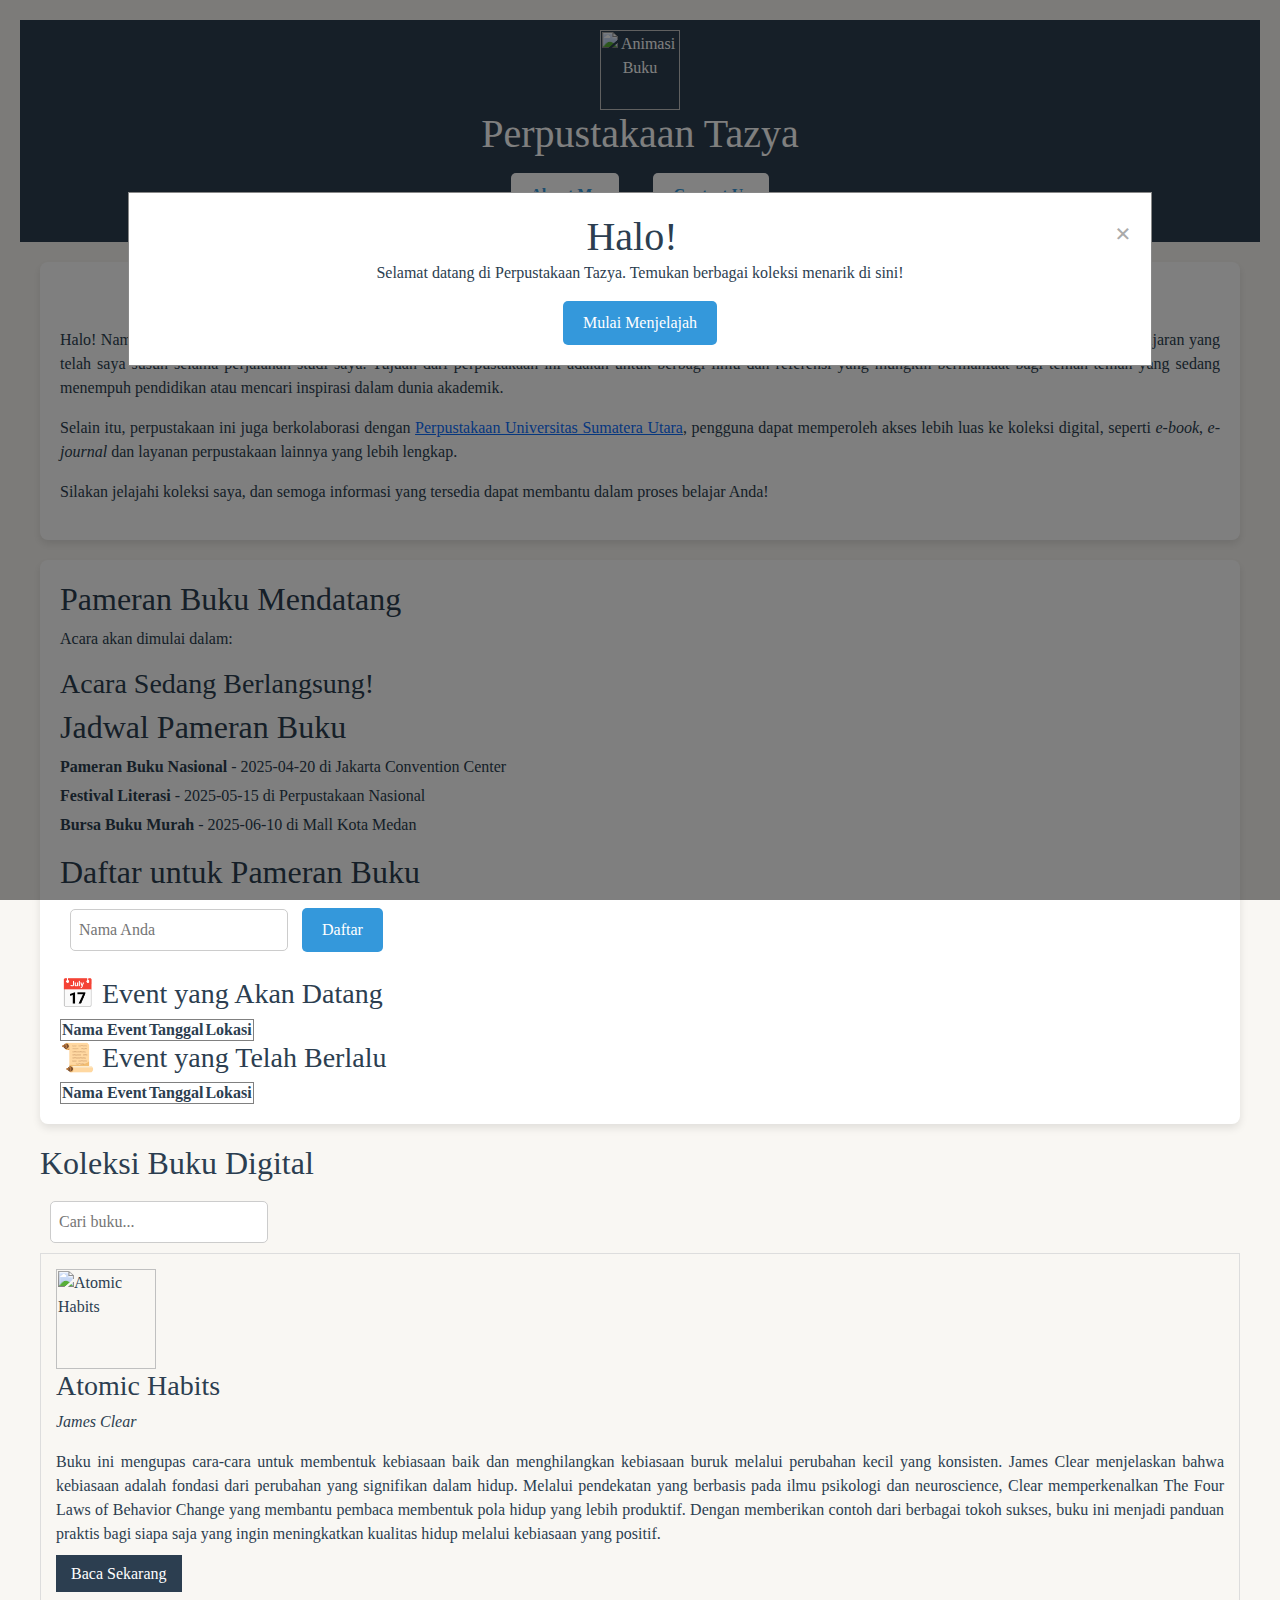
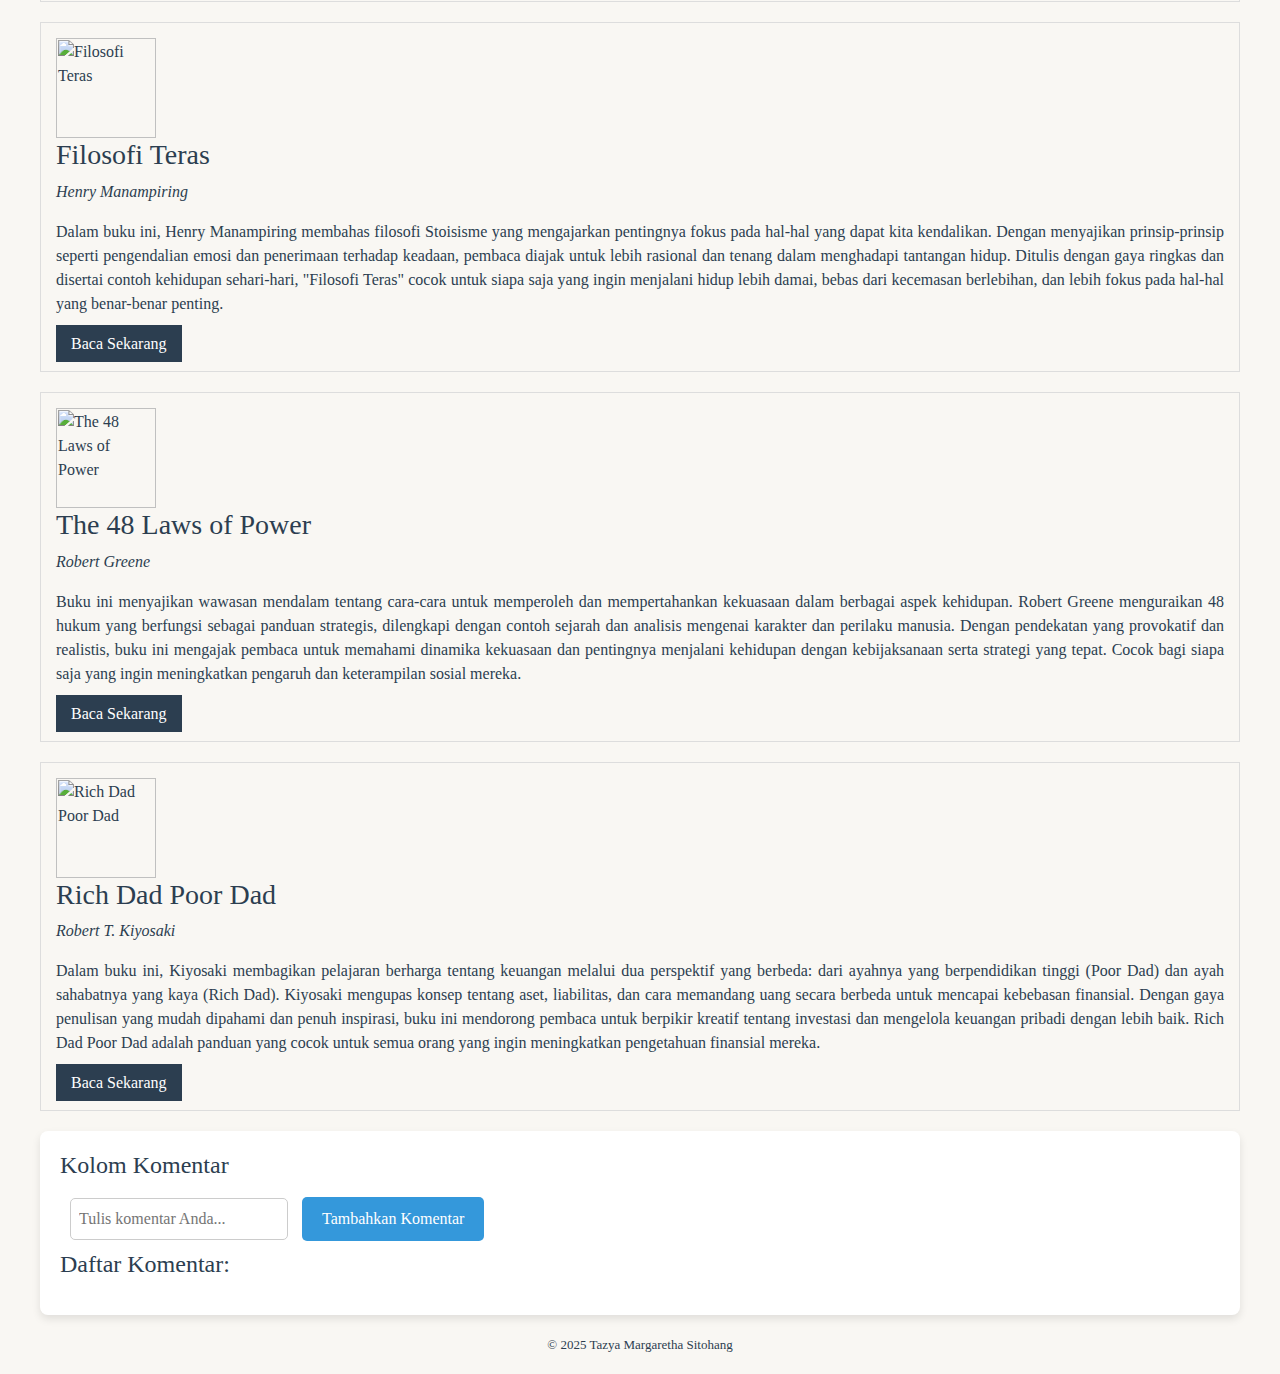
==== index.html @ c5e382da "Update index.html" ====
<html>
    <head>
        <meta charset="UTF-8">
        <meta name="viewport" content="width=device-width, initial-scale=1.0">
        <title>Perpustakaan Tazya</title>
        <link href="https://cdn.jsdelivr.net/npm/bootstrap@5.3.0/dist/css/bootstrap.min.css" rel="stylesheet">
        <link rel="stylesheet" href="styles.css">
    </head>
        <body>
            <div id="popup" class="popup">
                <div class="popup-content">
                    <span class="close" onclick="closePopup()">&times;</span>
                    <h1>Halo!</h1>
                    <p>Selamat datang di Perpustakaan Tazya. Temukan berbagai koleksi menarik di sini!</p>
                    <button onclick="explore()">Mulai Menjelajah</button>
                </div>
            </div>
    <header>
        <img src="https://media0.giphy.com/media/v1.Y2lkPTc5MGI3NjExNDhmaDlxOWYycHY4M250M3J6M2RseHI2bXd6ZWZzMWdreDRmNm91eCZlcD12MV9pbnRlcm5hbF9naWZfYnlfaWQmY3Q9Zw/Ec5RkrmARxPmTuXgrZ/giphy.gif" alt="Animasi Buku" class="gif-buku">
        <h1>Perpustakaan Tazya</h1>
        <nav>
            <a href="about-me.html" target="_blank">About Me</a>
            <a href="contact-us.html" target="_blank">Contact Us</a>
        </nav>
    </header>
    <div class="container">
    <h2 style="text-align: center;">Selamat Datang di Perpustakaan Personal Saya!</h2>
    <p style="text-align: justify;">Halo! Nama saya Tazya Margaretha Sitohang, dan ini adalah perpustakaan digital pribadi saya. Di sini, saya mengarsipkan berbagai tugas akademik dan catatan pembelajaran yang telah saya susun selama perjalanan studi saya.
    Tujuan dari perpustakaan ini adalah untuk berbagi ilmu dan referensi yang mungkin bermanfaat bagi teman-teman yang sedang menempuh pendidikan atau mencari inspirasi dalam dunia akademik.
    </p>
    <p style="text-align: justify;">Selain itu, perpustakaan ini juga berkolaborasi dengan <a href="https://library.usu.ac.id/" target="_blank">Perpustakaan Universitas Sumatera Utara</a>, pengguna dapat memperoleh akses lebih luas ke koleksi digital, seperti <i>e-book</i>, <i>e-journal</i> dan layanan perpustakaan lainnya yang lebih lengkap.</p>
    <p style="text-align: justify;">Silakan jelajahi koleksi saya, dan semoga informasi yang tersedia dapat membantu dalam proses belajar Anda!
    </p>
    </div>
        <div class="container">
            <h2>Pameran Buku Mendatang</h2>
                <p>Acara akan dimulai dalam:</p>
            <h3 id="countdown"></h3>
            <h2>Jadwal Pameran Buku</h2>
                <ul id="eventList"></ul>
            <h2>Daftar untuk Pameran Buku</h2>
                <input type="text" id="name" placeholder="Nama Anda">
                <button onclick="registerEvent()">Daftar</button>
                <p id="confirmation"></p>

            <h3>📅 Event yang Akan Datang</h3>
<table border="1">
    <thead>
        <tr>
            <th>Nama Event</th>
            <th>Tanggal</th>
            <th>Lokasi</th>
        </tr>
    </thead>
    <tbody id="upcomingEvents"></tbody>
</table>

<h3>📜 Event yang Telah Berlalu</h3>
<table border="1">
    <thead>
        <tr>
            <th>Nama Event</th>
            <th>Tanggal</th>
            <th>Lokasi</th>
        </tr>
    </thead>
    <tbody id="pastEvents"></tbody>
</table>
            
        </div>    
<div class="koleksi-buku">
    <h2>Koleksi Buku Digital</h2>
    <input type="text" placeholder="Cari buku...">
    <div class="buku">
        <img src="https://www.gramedia.com/blog/content/images/2021/07/1--2--1.jpg" alt="Atomic Habits" style="width:100px;height:auto;">
        <h3>Atomic Habits</h3>
        <p><i>James Clear</i></p>
        <p style="text-align: justify;">Buku ini mengupas cara-cara untuk membentuk kebiasaan baik dan menghilangkan kebiasaan buruk melalui perubahan kecil yang konsisten. James Clear menjelaskan bahwa kebiasaan adalah fondasi dari perubahan yang signifikan dalam hidup. Melalui pendekatan yang berbasis pada ilmu psikologi dan neuroscience, Clear memperkenalkan The Four Laws of Behavior Change yang membantu pembaca membentuk pola hidup yang lebih produktif. Dengan memberikan contoh dari berbagai tokoh sukses, buku ini menjadi panduan praktis bagi siapa saja yang ingin meningkatkan kualitas hidup melalui kebiasaan yang positif.</p>
        <a href="https://drive.google.com/file/d/1U6uQfMpELtCyMYS8gz0qQzS9SgwI8JrJ/view" target="_blank" class="baca-sekarang">Baca Sekarang</a>
    </div>
   <div class="buku">
        <img src="https://s3-ap-southeast-1.amazonaws.com/ebook-previews/45496/168985/1.jpg" alt="Filosofi Teras" style="width:100px;height:auto;">
        <h3>Filosofi Teras</h3>
        <p><i>Henry Manampiring</i></p>
        <p style="text-align: justify;">Dalam buku ini, Henry Manampiring membahas filosofi Stoisisme yang mengajarkan pentingnya fokus pada hal-hal yang dapat kita kendalikan. Dengan menyajikan prinsip-prinsip seperti pengendalian emosi dan penerimaan terhadap keadaan, pembaca diajak untuk lebih rasional dan tenang dalam menghadapi tantangan hidup. Ditulis dengan gaya ringkas dan disertai contoh kehidupan sehari-hari, "Filosofi Teras" cocok untuk siapa saja yang ingin menjalani hidup lebih damai, bebas dari kecemasan berlebihan, dan lebih fokus pada hal-hal yang benar-benar penting.</p>
        <a href="https://drive.google.com/file/d/10ZSubrxXkF9X9ptnEwbRZjO7JJXhfJy8/view?usp=drivesdk" target="_blank" class="baca-sekarang">Baca Sekarang</a>
    </div>
    <div class="buku">
        <img src="https://encrypted-tbn0.gstatic.com/images?q=tbn:ANd9GcRuEryx8zv0CgaDP5iXH1OOiRerIqRTQLyQXA&s" alt="The 48 Laws of Power" style="width:100px;height:auto;">
        <h3>The 48 Laws of Power</h3>
        <p><i>Robert Greene</i></p>
        <p style="text-align: justify;">Buku ini menyajikan wawasan mendalam tentang cara-cara untuk memperoleh dan mempertahankan kekuasaan dalam berbagai aspek kehidupan. Robert Greene menguraikan 48 hukum yang berfungsi sebagai panduan strategis, dilengkapi dengan contoh sejarah dan analisis mengenai karakter dan perilaku manusia. Dengan pendekatan yang provokatif dan realistis, buku ini mengajak pembaca untuk memahami dinamika kekuasaan dan pentingnya menjalani kehidupan dengan kebijaksanaan serta strategi yang tepat. Cocok bagi siapa saja yang ingin meningkatkan pengaruh dan keterampilan sosial mereka.</p>
        <a href="https://drive.google.com/file/d/193as-WJFrtblb5B8cLk7uM3MY8Dkl6NM/view?usp=drive_link" target="_blank" class="baca-sekarang">Baca Sekarang</a>
    </div>
    <div class="buku">
        <img src="https://encrypted-tbn0.gstatic.com/images?q=tbn:ANd9GcQ3Ffmy_08oqaMLmBVWiOfB-xU97hwWCUGiyQ&s" alt="Rich Dad Poor Dad" style="width:100px;height:auto;">
        <h3>Rich Dad Poor Dad</h3>
        <p><i>Robert T. Kiyosaki</i></p>
        <p style="text-align: justify;">Dalam buku ini, Kiyosaki membagikan pelajaran berharga tentang keuangan melalui dua perspektif yang berbeda: dari ayahnya yang berpendidikan tinggi (Poor Dad) dan ayah sahabatnya yang kaya (Rich Dad). Kiyosaki mengupas konsep tentang aset, liabilitas, dan cara memandang uang secara berbeda untuk mencapai kebebasan finansial. Dengan gaya penulisan yang mudah dipahami dan penuh inspirasi, buku ini mendorong pembaca untuk berpikir kreatif tentang investasi dan mengelola keuangan pribadi dengan lebih baik. Rich Dad Poor Dad adalah panduan yang cocok untuk semua orang yang ingin meningkatkan pengetahuan finansial mereka.</p>
        <a href="https://drive.google.com/file/d/11oEKdVfLugxu_l3j3lCE-As2F6ZwfPrA/view?usp=drive_link" target="_blank" class="baca-sekarang">Baca Sekarang</a>
    </div>
</div>
     
<div class="container">
    <h4>Kolom Komentar</h4>
    <input type="text" id="inputKomentar" placeholder="Tulis komentar Anda...">
    <button onclick="tambahKomentar()">Tambahkan Komentar</button>

    <h4>Daftar Komentar:</h4>
    <ul id="daftarKomentar"></ul>
</div>

    <script src="script.js"></script>
<footer>
    © 2025 Tazya Margaretha Sitohang
</footer>
    <script src="https://cdn.jsdelivr.net/npm/bootstrap@5.3.0/dist/js/bootstrap.bundle.min.js"></script>
</body>
</html>
---- styles.css ----
body {
    font-family: "Times New Roman", Times, serif;
    background-color: #F9F7F3;
    margin: 0;
    padding: 20px;
    color: #2C3E50; 
}

header {
    background-color: #2C3E50; 
    color: white; 
    padding: 10px 0;
    text-align: center;
}

.gif-buku {
    width: 80px;
    height: auto;
}

h1, h2, h3, h4, h5, h6 {
    font-family: "Times New Roman", Times, serif;
}

h1 {
    margin: 0;
}


nav {
    background-color: #2C3E50; 
    padding: 15px;
    text-align: center;
}

nav a {
    display: inline-block;
    background-color: #ffffff; 
    color: #2C3E50; 
    text-decoration: none;
    padding: 10px 20px; 
    margin: 0 10px; 
    border-radius: 5px; 
    font-weight: bold;
    transition: background-color 0.3s, color 0.3s;
}

nav a:hover {
    background-color: #f39c12; 
    color: white;
}

.container {
    width: 100%; 
    max-width: 1200px; 
    background-color: #FFFFFF;
    border-radius: 8px;
    padding: 20px;
    margin: 20px auto; 
    box-shadow: 0 4px 8px rgba(0, 0, 0, 0.1);
    box-sizing: border-box; 
}


footer {
    text-align: center;
    font-size: small;
    margin-top: 20px;
    color: #2C3E50; 
}

nav a {
    margin: 0 15px;
    color: #3498DB; 
    text-decoration: none;
}

nav a:hover {
    color: #2980B9; 
    text-decoration: underline;
}

ul {
    list-style-type: none;
    padding: 0;
}

li {
    margin: 5px 0;
}

button {
    background-color: #3498DB; 
    color: white; 
    border: none;
    padding: 10px 20px;
    border-radius: 5px;
    cursor: pointer;
}

button:hover {
    background-color: #2980B9; 
}

input {
    padding: 8px;
    margin: 10px;
    border: 1px solid #ccc;
    border-radius: 5px;
}

.hapus-btn {
    background-color: red;
    color: white;
    border: none;
    padding: 5px 10px;
    margin-left: 10px;
    cursor: pointer;
    border-radius: 5px;
    font-size: 12px;
}

.hapus-btn:hover {
    background-color: darkred;
}

.fade-in {
    animation: fadeIn 0.5s ease-in;
}

@keyframes fadeIn {
    from {
        opacity: 0;
        transform: translateY(-10px);
    }
    to {
        opacity: 1;
        transform: translateY(0);
    }
}

.fade-out {
    animation: fadeOut 0.5s ease-out;
}

@keyframes fadeOut {
    from {
        opacity: 1;
        transform: translateX(0);
    }
    to {
        opacity: 0;
        transform: translateX(20px);
    }
}

.koleksi-buku {
  font-family: "Times New Roman", Times, serif;
  margin: 20px;
}

.buku {
  border: 1px solid #ddd;
  padding: 15px;
  margin-bottom: 20px;
}

.buku img {
  width: 100px;
  height: auto;
}

.baca-sekarang {
  background-color: #2C3E50;
  color: white;
  padding: 10px 15px;
  text-decoration: none;
}

.popup {
    display: none; 
    position: fixed;
    z-index: 1;
    left: 0;
    top: 0;
    width: 100%;
    height: 100%;
    background-color: rgba(0, 0, 0, 0.5); 
}

.popup-content {
    background-color: #fff;
    margin: 15% auto;
    padding: 20px;
    border: 1px solid #888;
    width: 80%;
    text-align: center;
}

.close {
    color: #aaa;
    float: right;
    font-size: 28px;
    font-weight: bold;
}

.close:hover,
.close:focus {
    color: black;
    text-decoration: none;
    cursor: pointer;
}

@keyframes fadeIn {
    from { opacity: 0; }
    to { opacity: 1; }
}

.element {
    animation: fadeIn 1s ease-in-out;
}

.element {
    transition: all 0.5s ease;
}

.element:hover {
    background-color: blue;
    color: white;
}
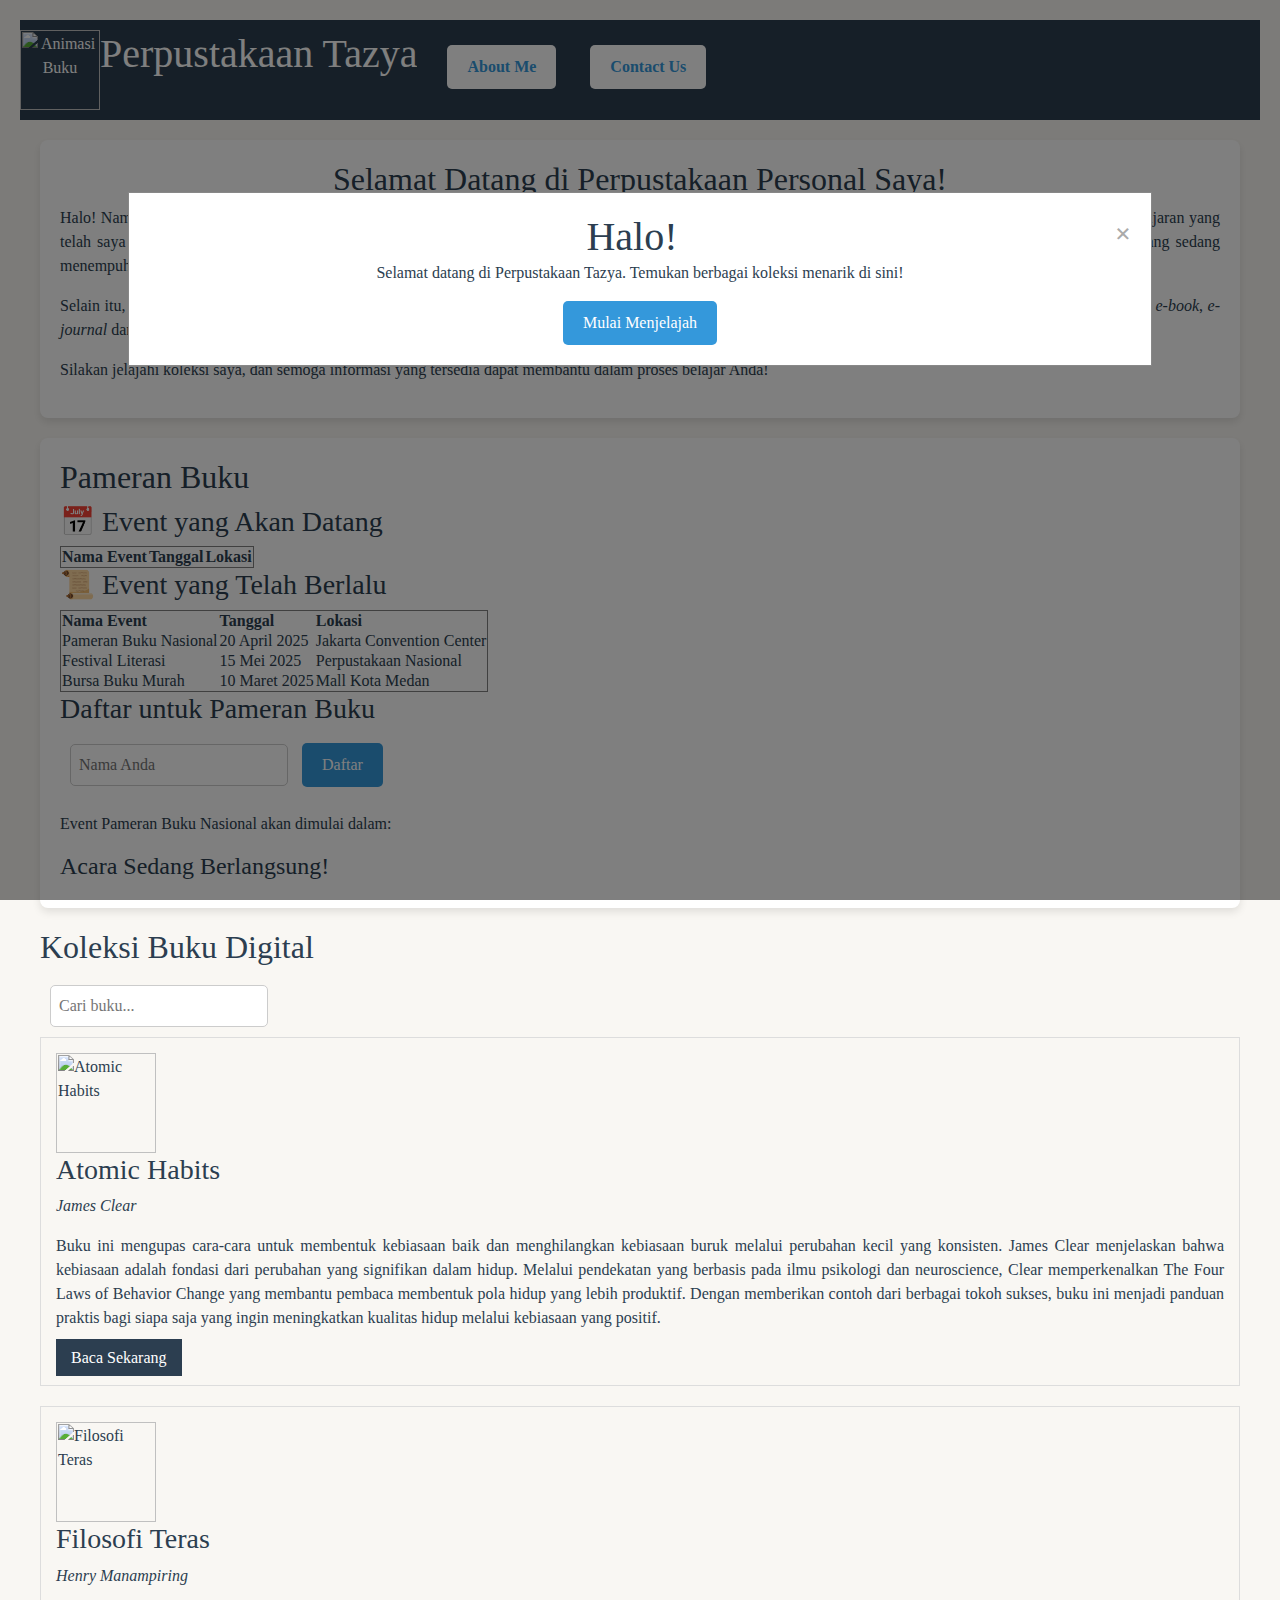
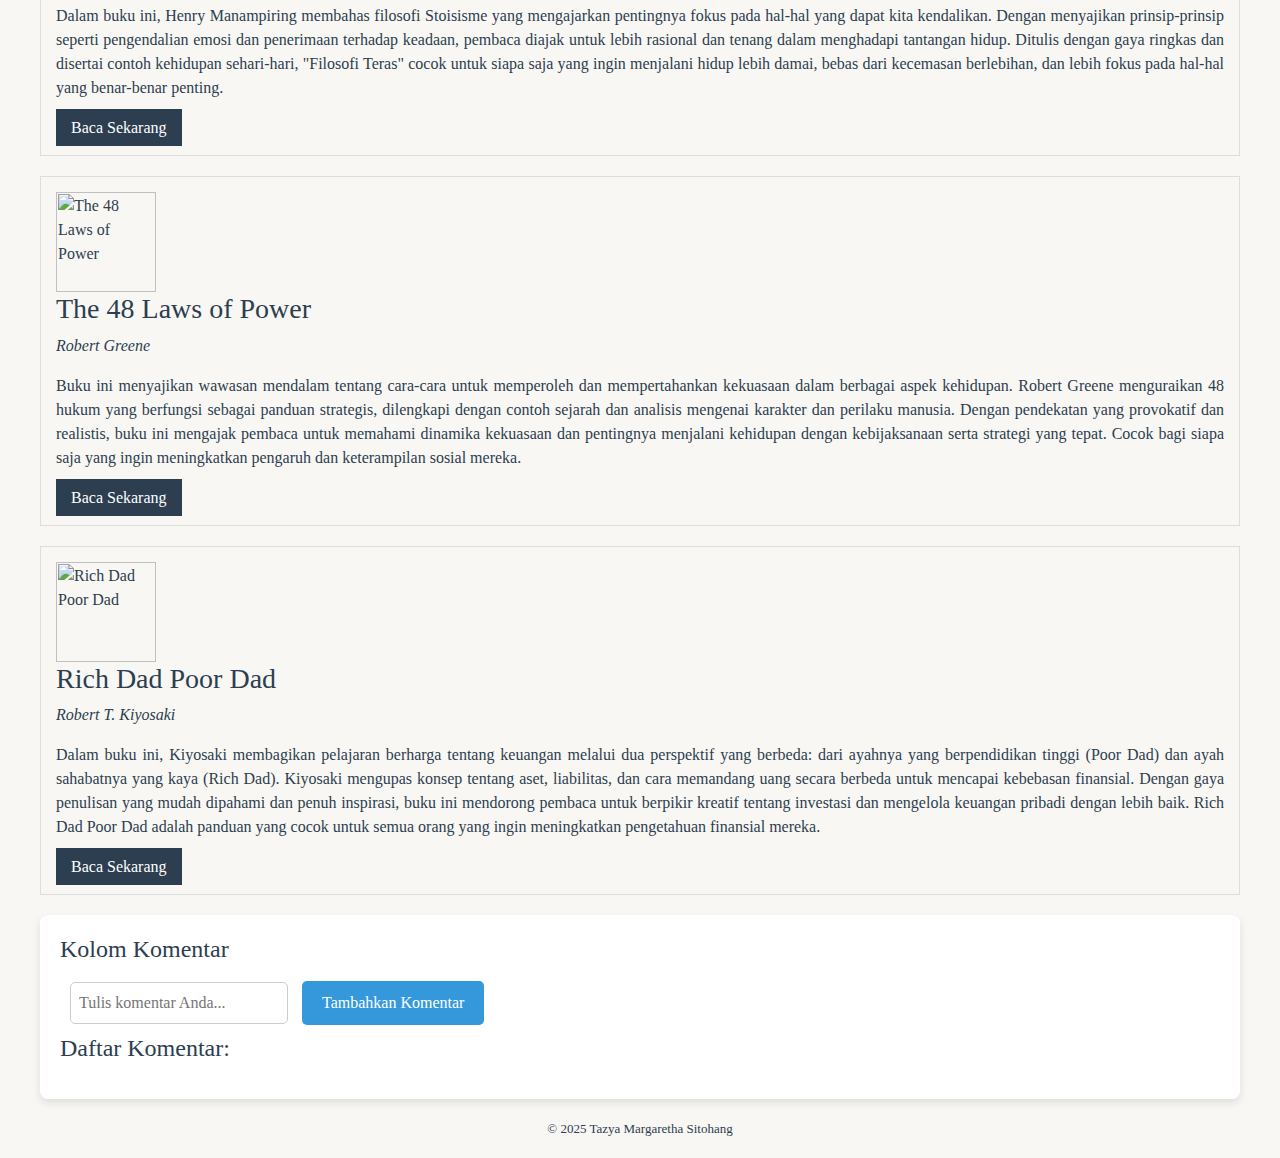
==== commit 2ab1ce1f: "Update index.html" ====
--- a/index.html
+++ b/index.html
@@ -33,16 +33,7 @@
     </p>
     </div>
         <div class="container">
-            <h2>Pameran Buku Mendatang</h2>
-                <p>Acara akan dimulai dalam:</p>
-            <h3 id="countdown"></h3>
-            <h2>Jadwal Pameran Buku</h2>
-                <ul id="eventList"></ul>
-            <h2>Daftar untuk Pameran Buku</h2>
-                <input type="text" id="name" placeholder="Nama Anda">
-                <button onclick="registerEvent()">Daftar</button>
-                <p id="confirmation"></p>
-
+            <h2>Pameran Buku</h2>
             <h3>📅 Event yang Akan Datang</h3>
 <table border="1">
     <thead>
@@ -66,8 +57,14 @@
     </thead>
     <tbody id="pastEvents"></tbody>
 </table>
+         <h3>Daftar untuk Pameran Buku</h3>
+                <input type="text" id="name" placeholder="Nama Anda">
+                <button onclick="registerEvent()">Daftar</button>
+                <p id="confirmation"></p> 
+         <p>Event Pameran Buku Nasional akan dimulai dalam:</p>
+            <h4 id="countdown"></h4>
+        </div> 
             
-        </div>    
 <div class="koleksi-buku">
     <h2>Koleksi Buku Digital</h2>
     <input type="text" placeholder="Cari buku...">
--- a/styles.css
+++ b/styles.css
@@ -11,6 +11,7 @@
     color: white; 
     padding: 10px 0;
     text-align: center;
+    display: flex;
 }
 
 .gif-buku {
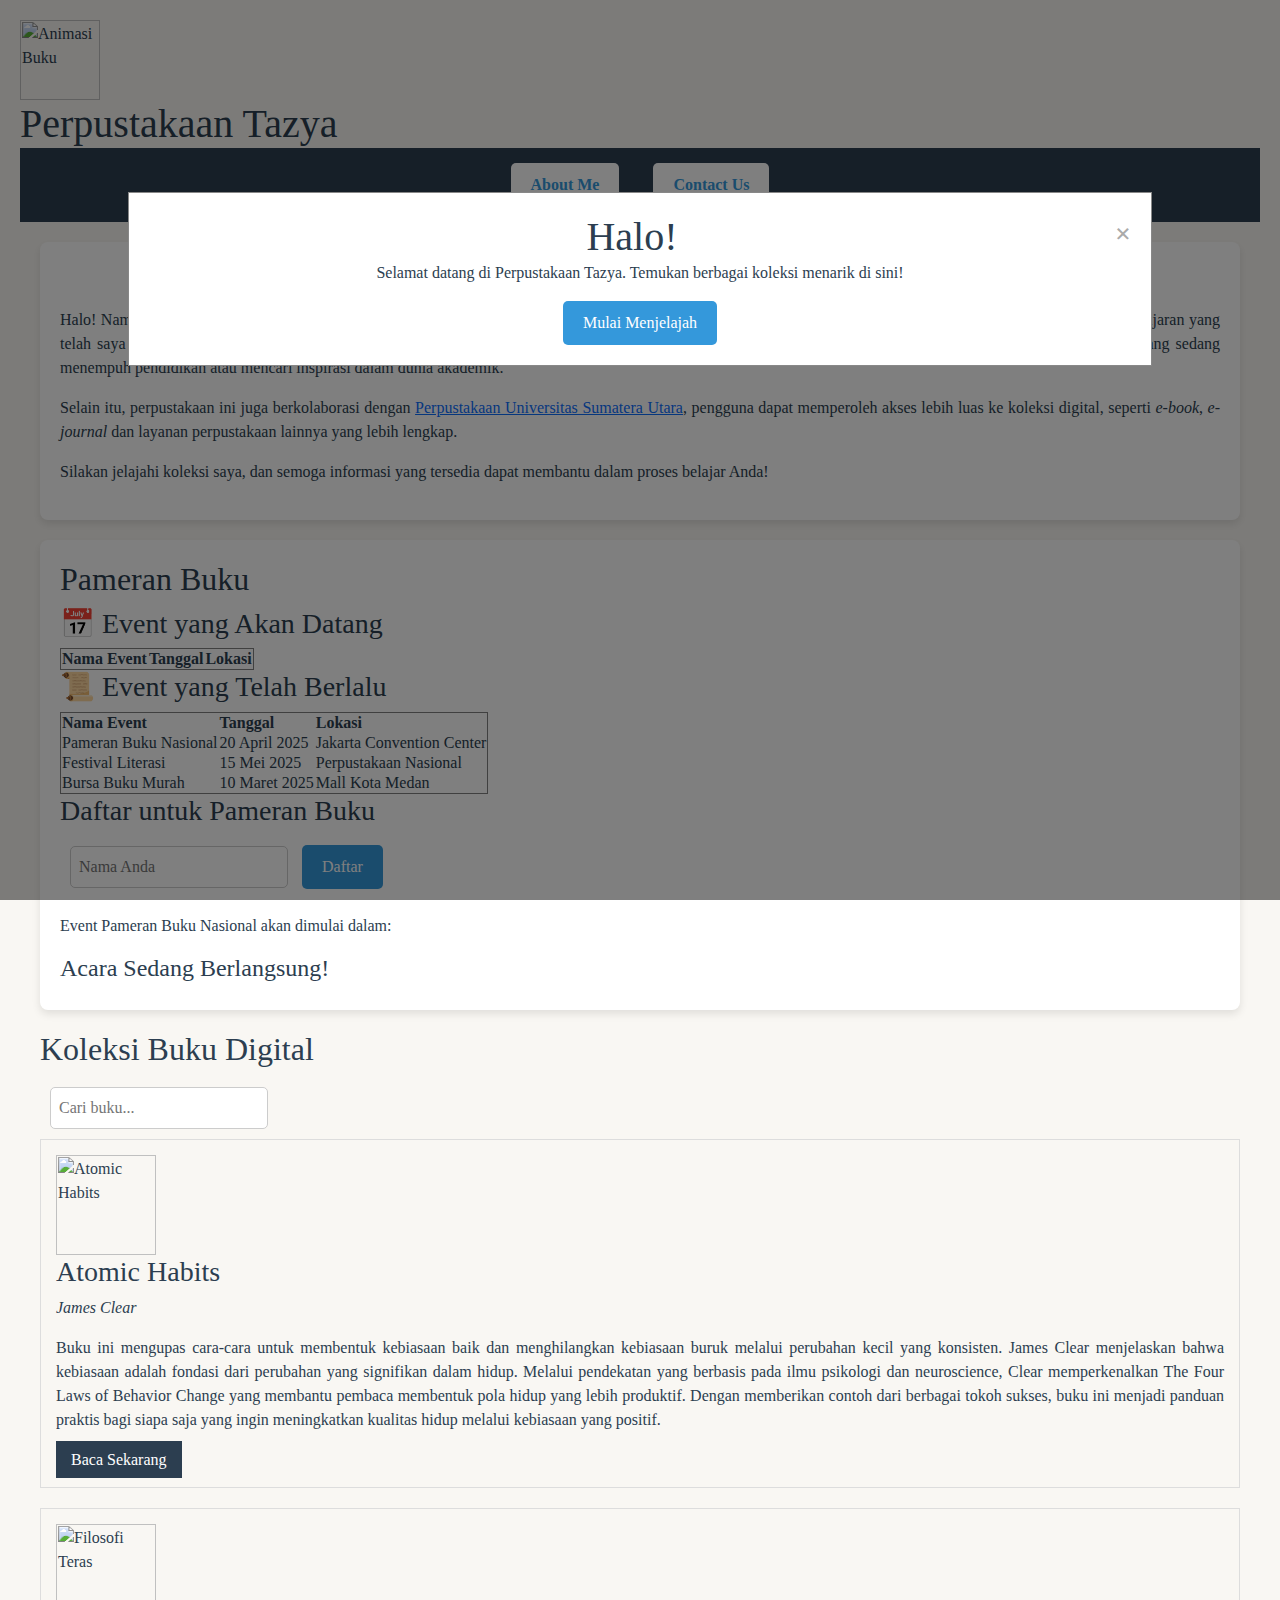
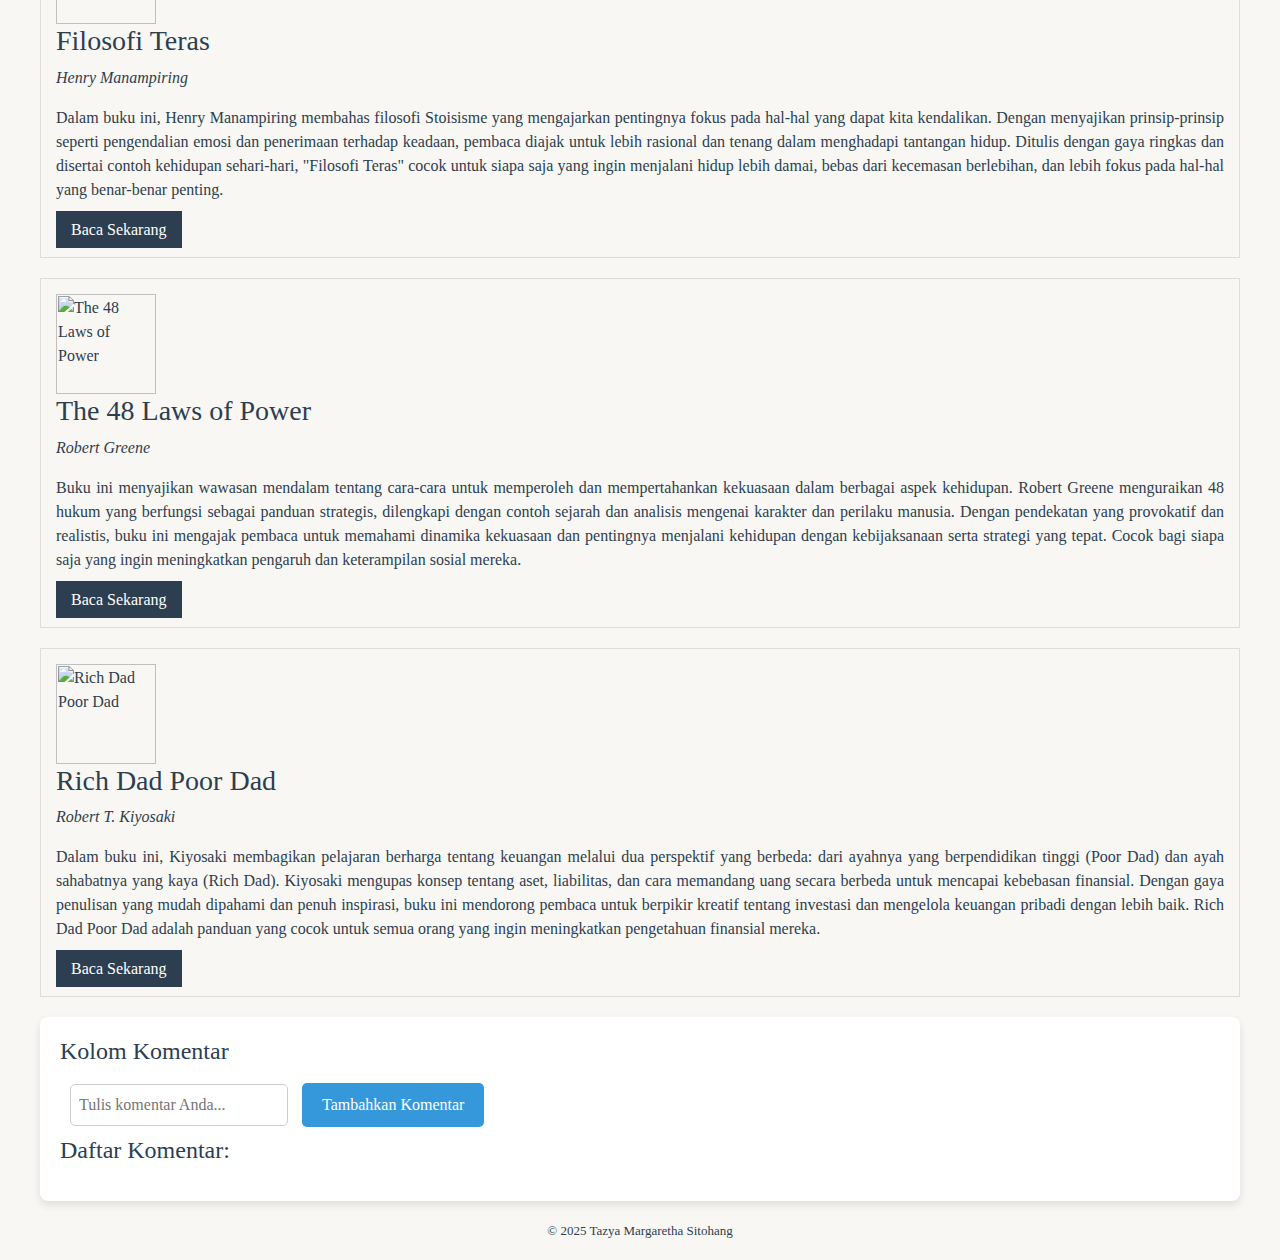
==== commit 1d8774b9: "Update index.html" ====
--- a/index.html
+++ b/index.html
@@ -15,14 +15,14 @@
                     <button onclick="explore()">Mulai Menjelajah</button>
                 </div>
             </div>
-    <header>
+    <div class="header-container">
         <img src="https://media0.giphy.com/media/v1.Y2lkPTc5MGI3NjExNDhmaDlxOWYycHY4M250M3J6M2RseHI2bXd6ZWZzMWdreDRmNm91eCZlcD12MV9pbnRlcm5hbF9naWZfYnlfaWQmY3Q9Zw/Ec5RkrmARxPmTuXgrZ/giphy.gif" alt="Animasi Buku" class="gif-buku">
         <h1>Perpustakaan Tazya</h1>
         <nav>
             <a href="about-me.html" target="_blank">About Me</a>
             <a href="contact-us.html" target="_blank">Contact Us</a>
         </nav>
-    </header>
+    </div>
     <div class="container">
     <h2 style="text-align: center;">Selamat Datang di Perpustakaan Personal Saya!</h2>
     <p style="text-align: justify;">Halo! Nama saya Tazya Margaretha Sitohang, dan ini adalah perpustakaan digital pribadi saya. Di sini, saya mengarsipkan berbagai tugas akademik dan catatan pembelajaran yang telah saya susun selama perjalanan studi saya.
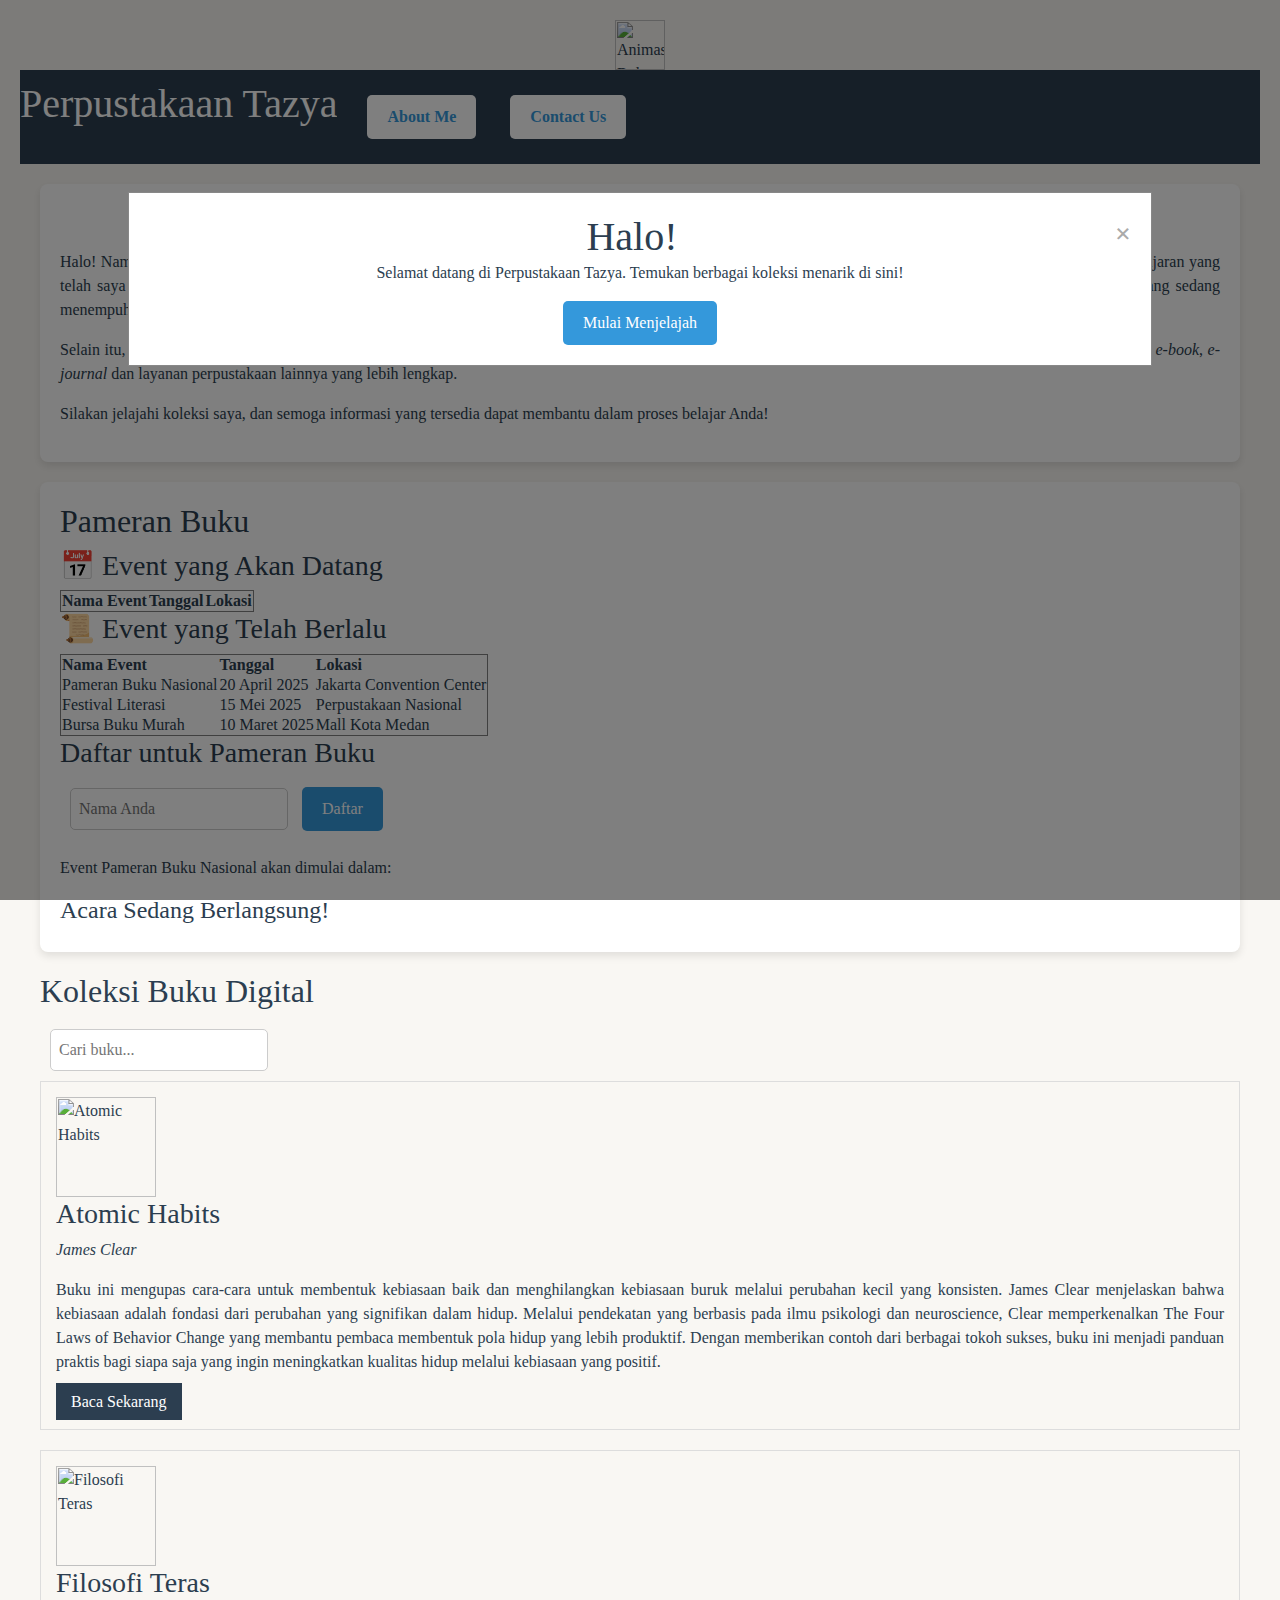
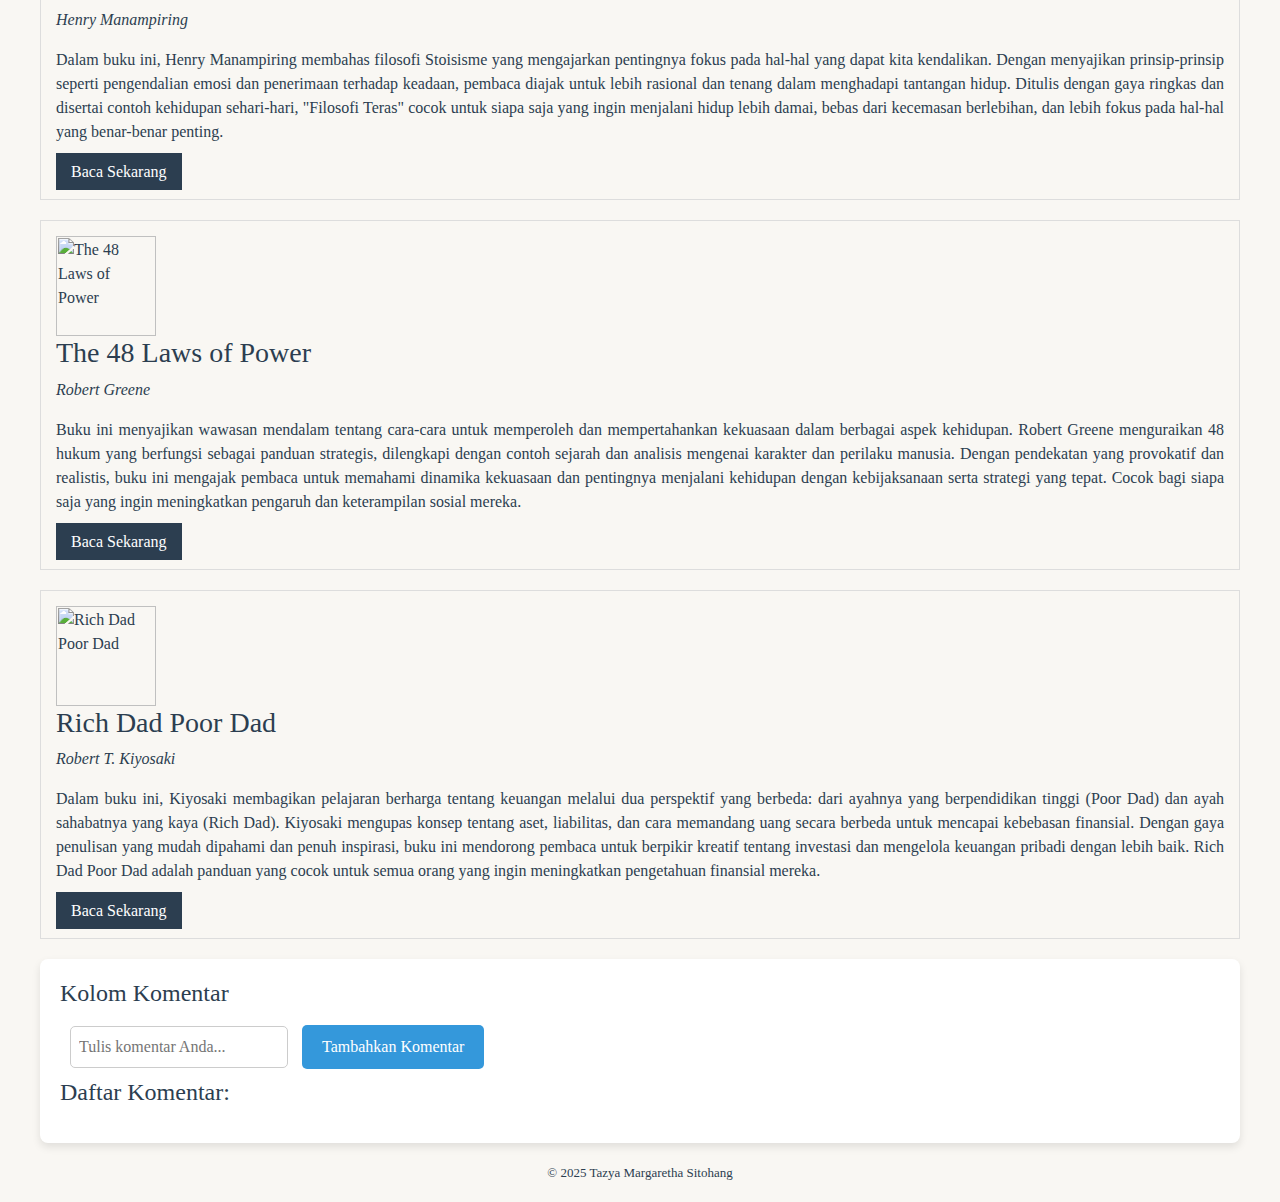
==== commit 2f96f87d: "Update index.html" ====
--- a/index.html
+++ b/index.html
@@ -17,12 +17,14 @@
             </div>
     <div class="header-container">
         <img src="https://media0.giphy.com/media/v1.Y2lkPTc5MGI3NjExNDhmaDlxOWYycHY4M250M3J6M2RseHI2bXd6ZWZzMWdreDRmNm91eCZlcD12MV9pbnRlcm5hbF9naWZfYnlfaWQmY3Q9Zw/Ec5RkrmARxPmTuXgrZ/giphy.gif" alt="Animasi Buku" class="gif-buku">
+    </div>
+        <header>
         <h1>Perpustakaan Tazya</h1>
         <nav>
             <a href="about-me.html" target="_blank">About Me</a>
             <a href="contact-us.html" target="_blank">Contact Us</a>
         </nav>
-    </div>
+        </header>
     <div class="container">
     <h2 style="text-align: center;">Selamat Datang di Perpustakaan Personal Saya!</h2>
     <p style="text-align: justify;">Halo! Nama saya Tazya Margaretha Sitohang, dan ini adalah perpustakaan digital pribadi saya. Di sini, saya mengarsipkan berbagai tugas akademik dan catatan pembelajaran yang telah saya susun selama perjalanan studi saya.
--- a/styles.css
+++ b/styles.css
@@ -12,6 +12,23 @@
     padding: 10px 0;
     text-align: center;
     display: flex;
+}
+
+.header-container {
+    display: flex;
+    align-items: center;
+    justify-content: center; 
+    gap: 10px; 
+}
+
+.header-container img {
+    width: 50px; 
+    height: auto;
+}
+
+.header-container h1 {
+    text-align: center;
+    flex-grow: 1;
 }
 
 .gif-buku {
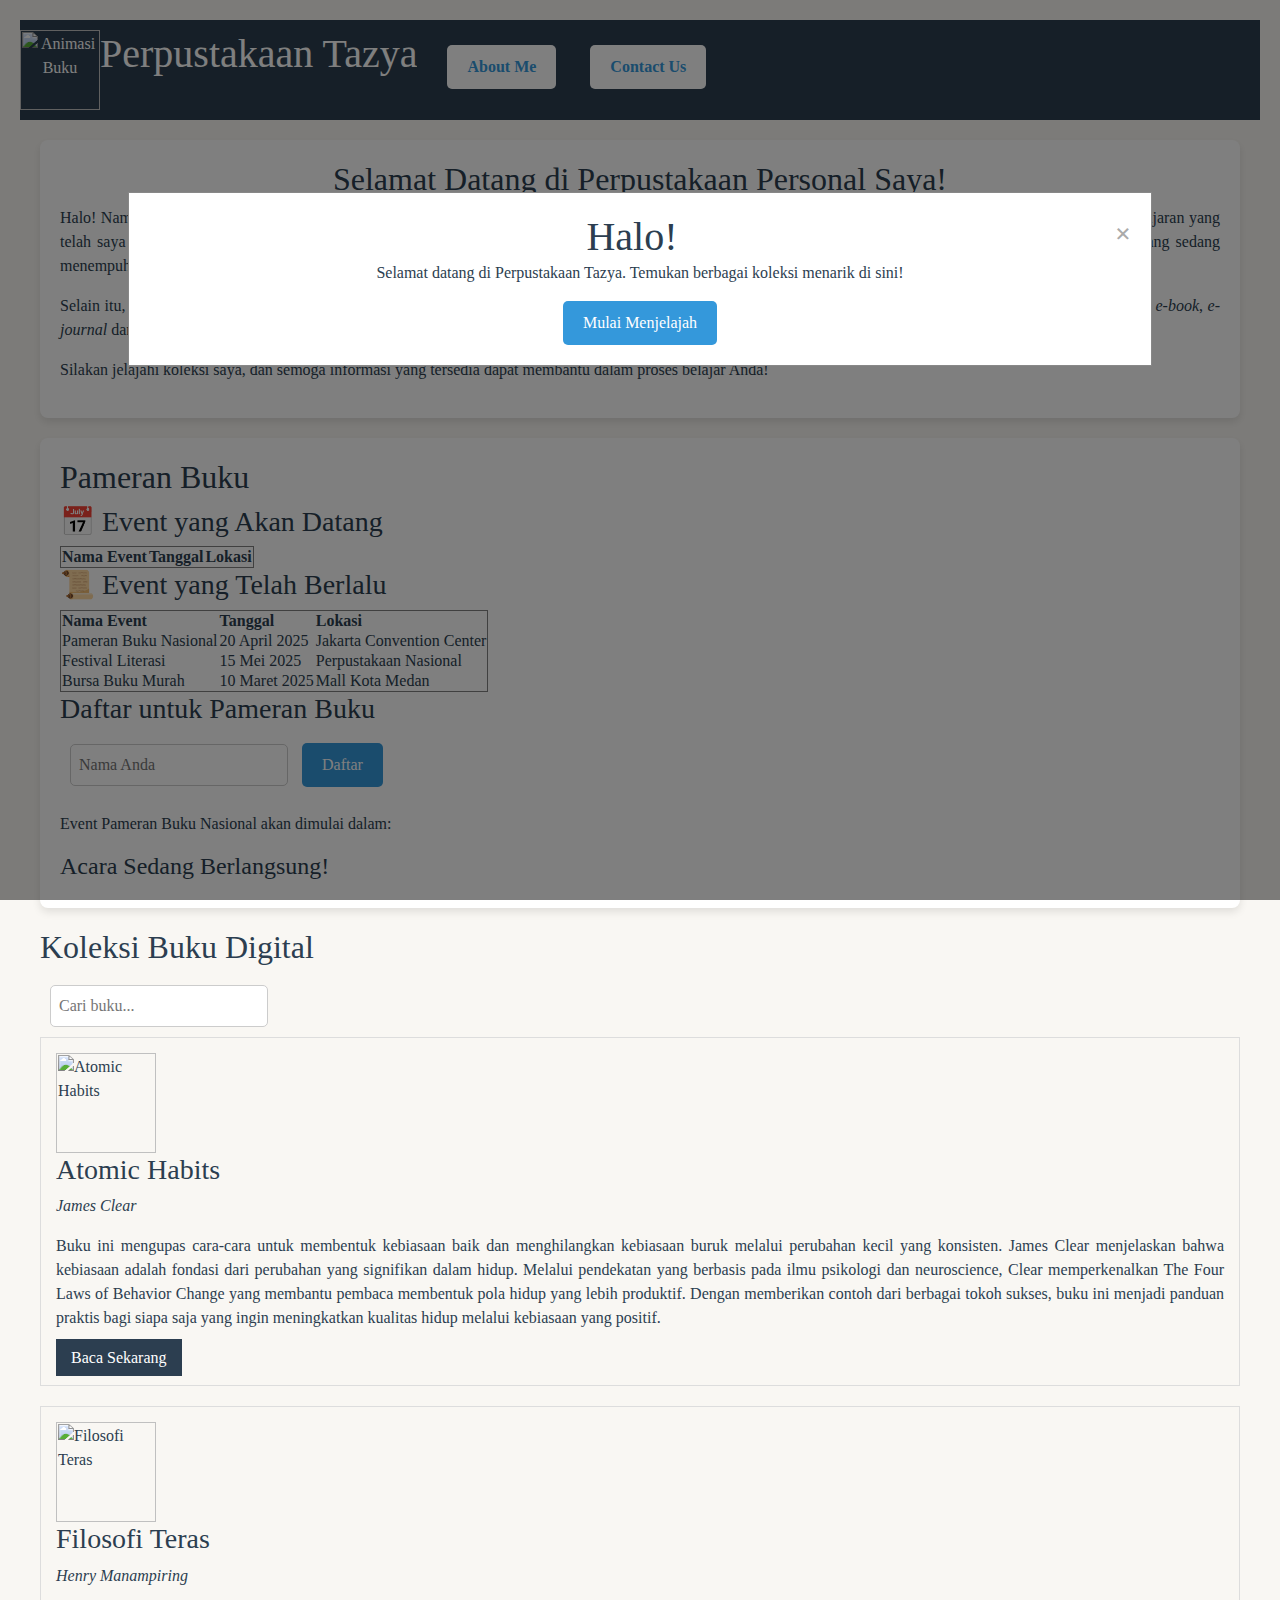
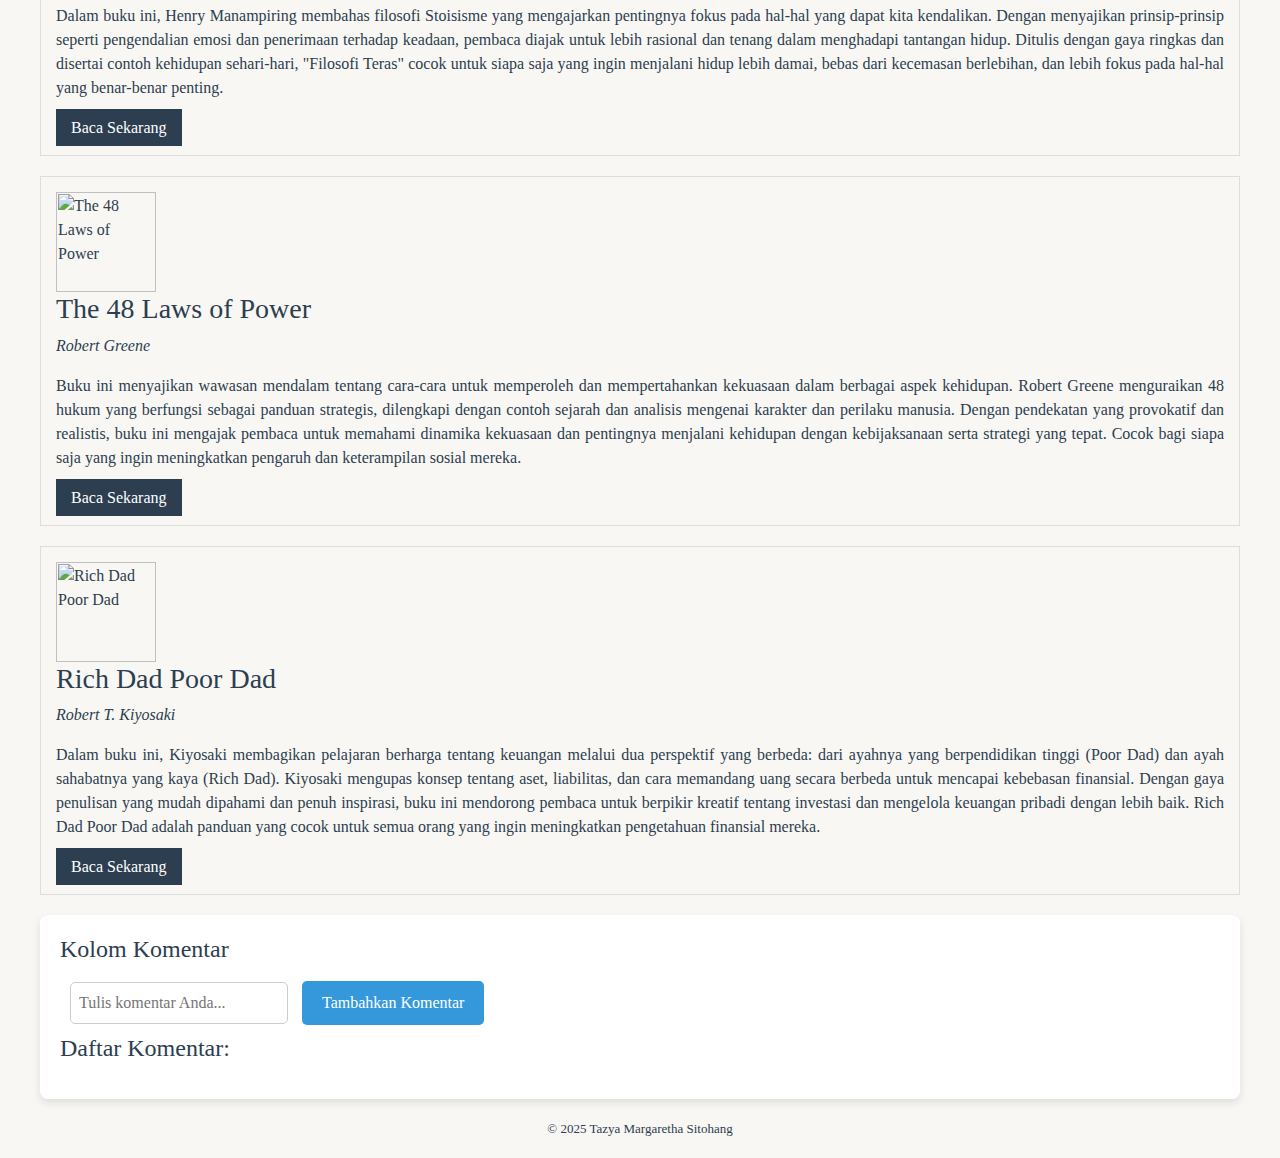
==== commit 6b90e67a: "Update index.html" ====
--- a/index.html
+++ b/index.html
@@ -15,16 +15,14 @@
                     <button onclick="explore()">Mulai Menjelajah</button>
                 </div>
             </div>
-    <div class="header-container">
+    <header>
         <img src="https://media0.giphy.com/media/v1.Y2lkPTc5MGI3NjExNDhmaDlxOWYycHY4M250M3J6M2RseHI2bXd6ZWZzMWdreDRmNm91eCZlcD12MV9pbnRlcm5hbF9naWZfYnlfaWQmY3Q9Zw/Ec5RkrmARxPmTuXgrZ/giphy.gif" alt="Animasi Buku" class="gif-buku">
-    </div>
-        <header>
         <h1>Perpustakaan Tazya</h1>
         <nav>
             <a href="about-me.html" target="_blank">About Me</a>
             <a href="contact-us.html" target="_blank">Contact Us</a>
         </nav>
-        </header>
+    </header>
     <div class="container">
     <h2 style="text-align: center;">Selamat Datang di Perpustakaan Personal Saya!</h2>
     <p style="text-align: justify;">Halo! Nama saya Tazya Margaretha Sitohang, dan ini adalah perpustakaan digital pribadi saya. Di sini, saya mengarsipkan berbagai tugas akademik dan catatan pembelajaran yang telah saya susun selama perjalanan studi saya.
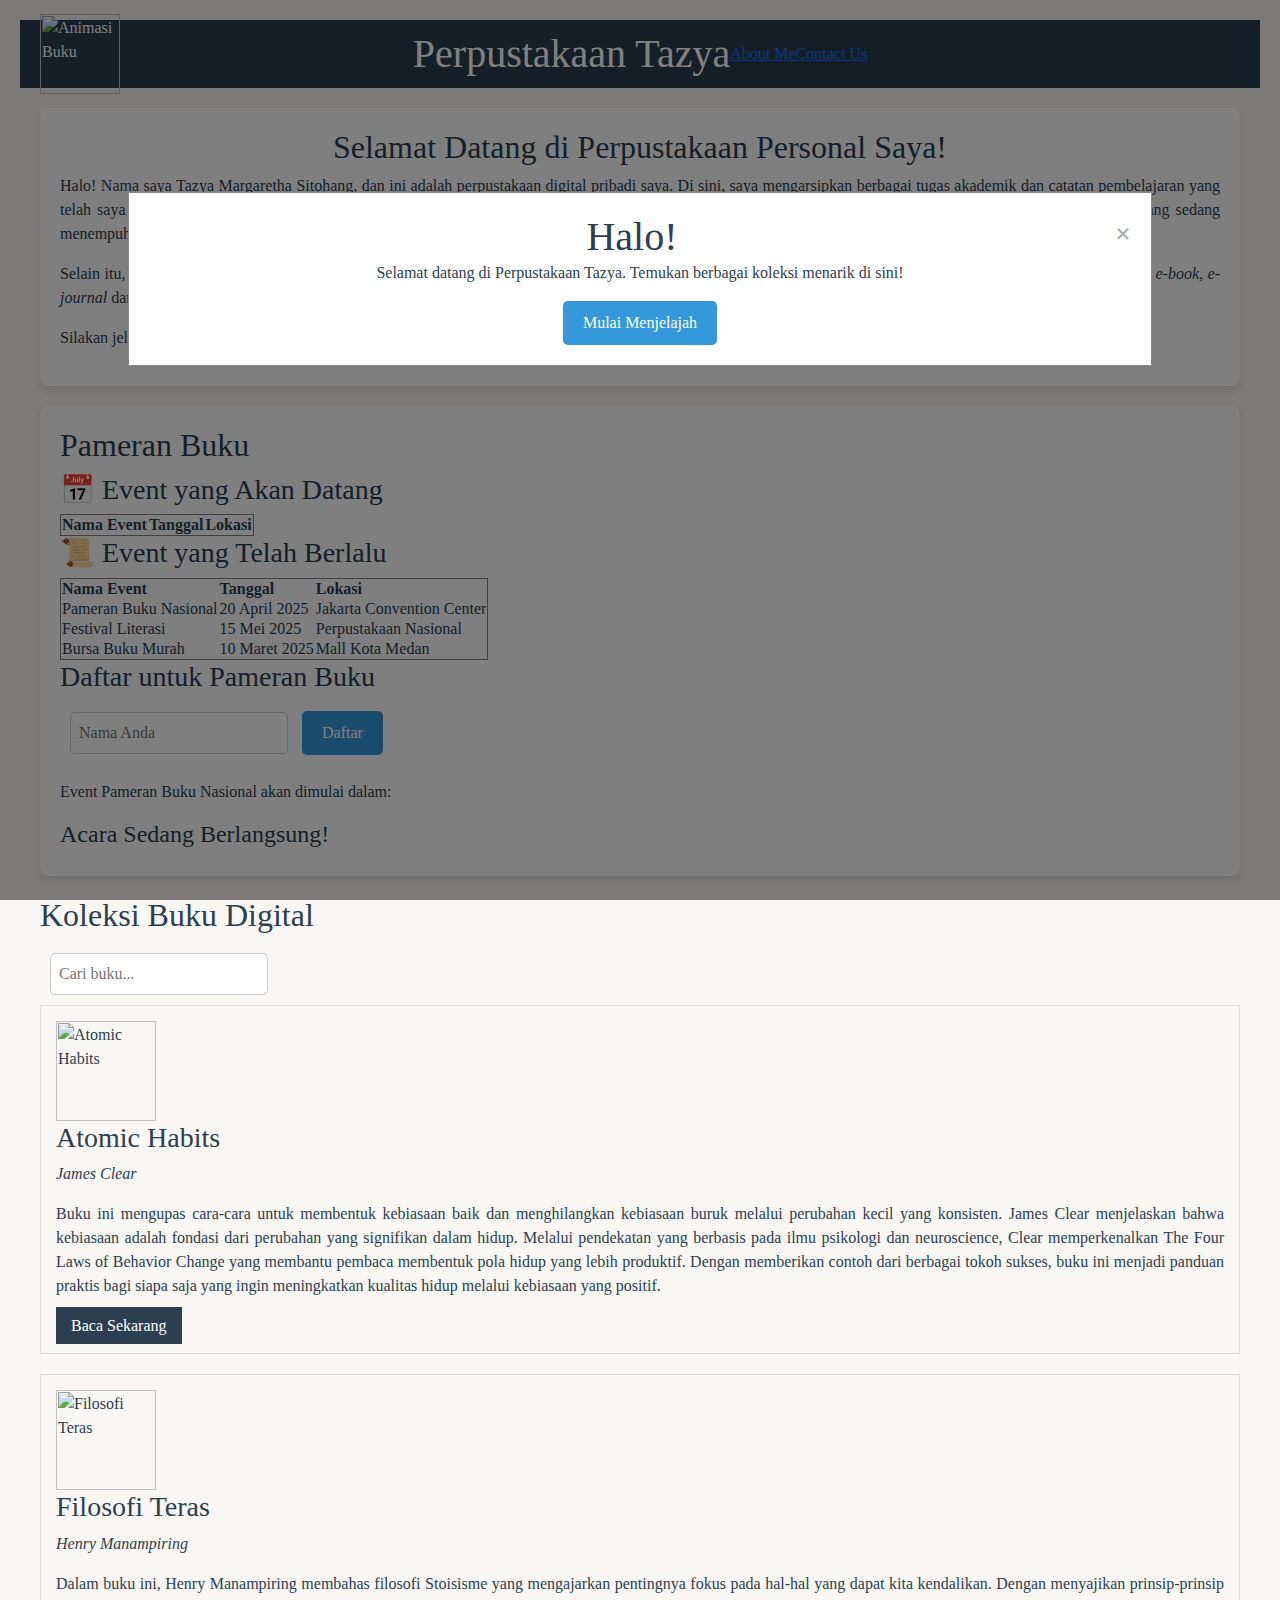
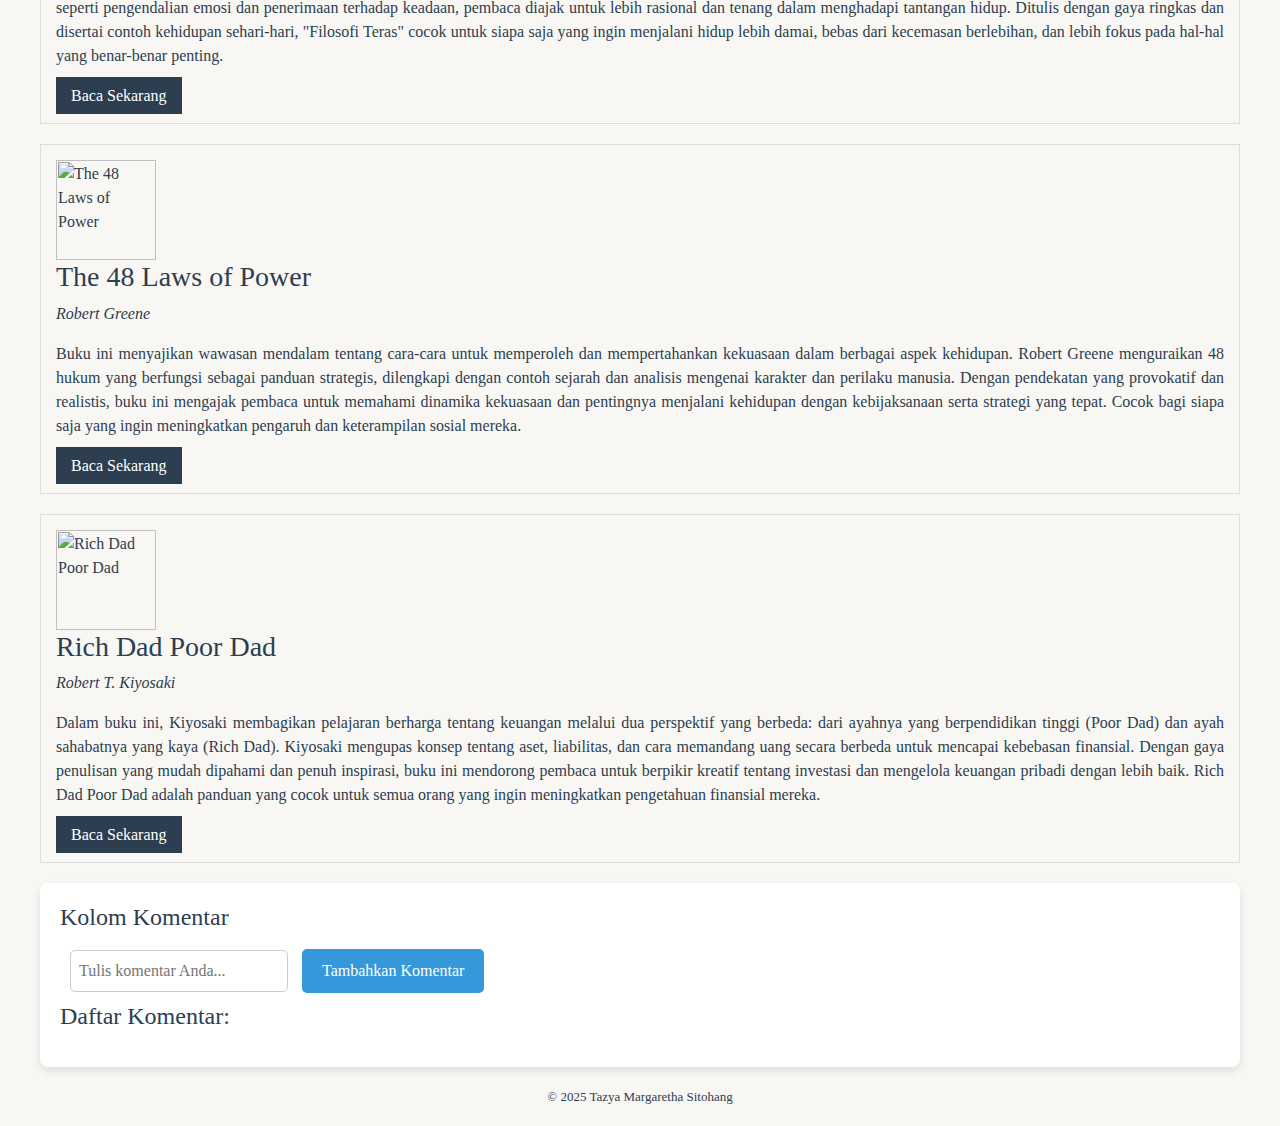
==== commit 21dc27bc: "Update index.html" ====
--- a/index.html
+++ b/index.html
@@ -18,10 +18,10 @@
     <header>
         <img src="https://media0.giphy.com/media/v1.Y2lkPTc5MGI3NjExNDhmaDlxOWYycHY4M250M3J6M2RseHI2bXd6ZWZzMWdreDRmNm91eCZlcD12MV9pbnRlcm5hbF9naWZfYnlfaWQmY3Q9Zw/Ec5RkrmARxPmTuXgrZ/giphy.gif" alt="Animasi Buku" class="gif-buku">
         <h1>Perpustakaan Tazya</h1>
-        <nav>
+        <div class="navbar">
             <a href="about-me.html" target="_blank">About Me</a>
             <a href="contact-us.html" target="_blank">Contact Us</a>
-        </nav>
+        </div>
     </header>
     <div class="container">
     <h2 style="text-align: center;">Selamat Datang di Perpustakaan Personal Saya!</h2>
--- a/styles.css
+++ b/styles.css
@@ -9,31 +9,18 @@
 header {
     background-color: #2C3E50; 
     color: white; 
-    padding: 10px 0;
-    text-align: center;
+    padding: 10px 20px;
     display: flex;
-}
-
-.header-container {
-    display: flex;
-    align-items: center;
+    align-items: center;  
     justify-content: center; 
-    gap: 10px; 
-}
-
-.header-container img {
-    width: 50px; 
-    height: auto;
-}
-
-.header-container h1 {
-    text-align: center;
-    flex-grow: 1;
+    position: relative; 
 }
 
 .gif-buku {
     width: 80px;
     height: auto;
+    position: absolute;
+    left: 20px; 
 }
 
 h1, h2, h3, h4, h5, h6 {
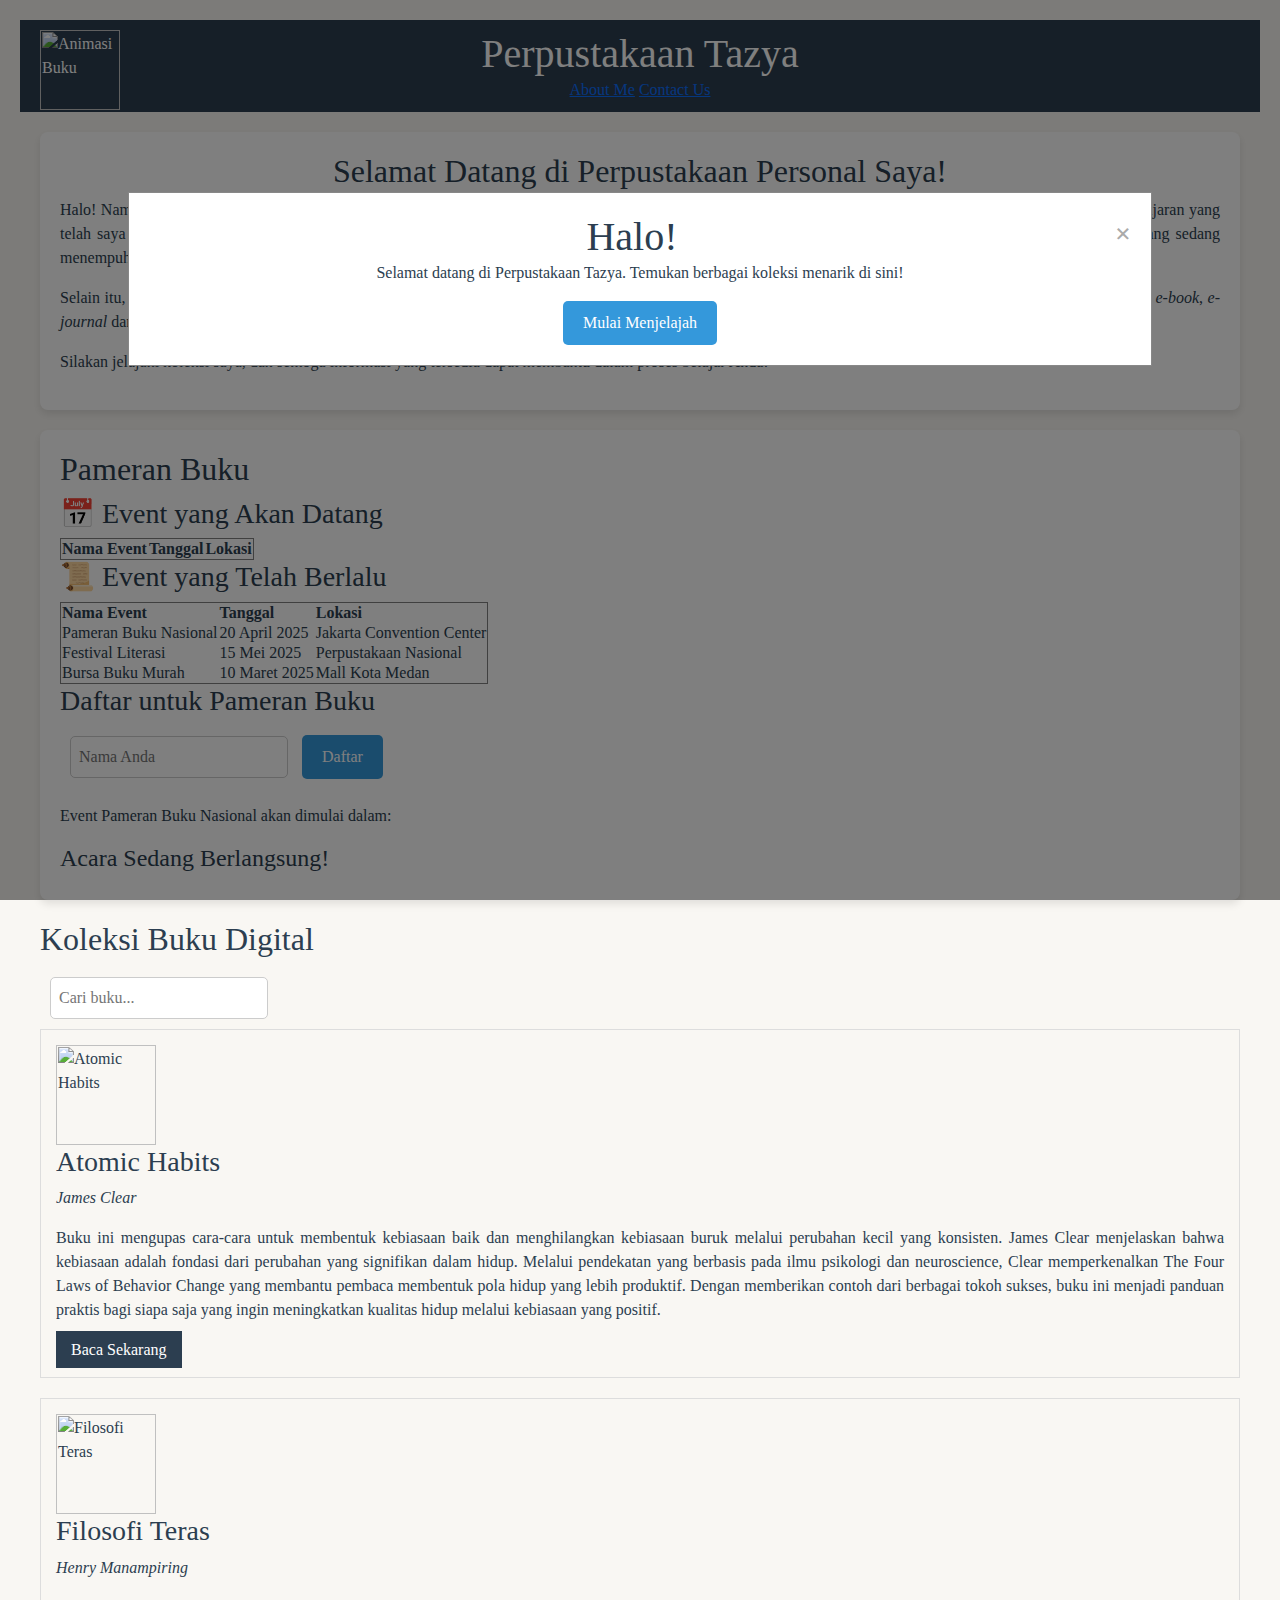
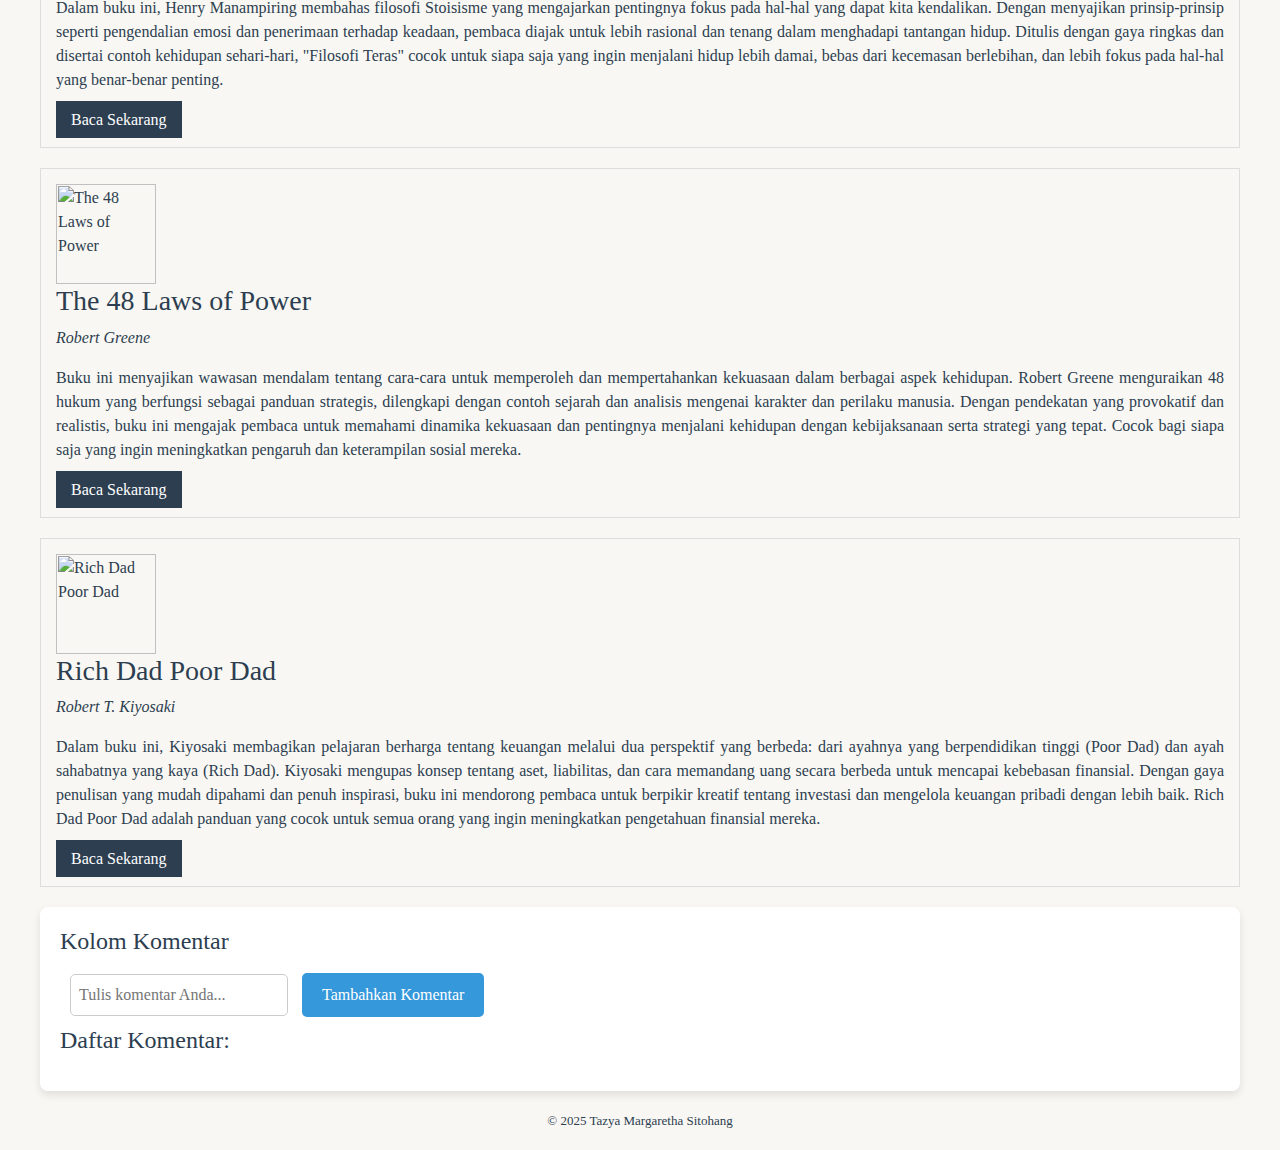
==== commit a141b24d: "Update index.html" ====
--- a/index.html
+++ b/index.html
@@ -18,10 +18,10 @@
     <header>
         <img src="https://media0.giphy.com/media/v1.Y2lkPTc5MGI3NjExNDhmaDlxOWYycHY4M250M3J6M2RseHI2bXd6ZWZzMWdreDRmNm91eCZlcD12MV9pbnRlcm5hbF9naWZfYnlfaWQmY3Q9Zw/Ec5RkrmARxPmTuXgrZ/giphy.gif" alt="Animasi Buku" class="gif-buku">
         <h1>Perpustakaan Tazya</h1>
-        <div class="navbar">
+        <navbar>
             <a href="about-me.html" target="_blank">About Me</a>
             <a href="contact-us.html" target="_blank">Contact Us</a>
-        </div>
+        </navbar>
     </header>
     <div class="container">
     <h2 style="text-align: center;">Selamat Datang di Perpustakaan Personal Saya!</h2>
--- a/styles.css
+++ b/styles.css
@@ -11,8 +11,8 @@
     color: white; 
     padding: 10px 20px;
     display: flex;
+    flex-direction: column;  
     align-items: center;  
-    justify-content: center; 
     position: relative; 
 }
 
@@ -31,6 +31,23 @@
     margin: 0;
 }
 
+.navbar {
+    margin-top: 10px;
+}
+
+.navbar a {
+    display: inline-block;
+    background-color: white;
+    color: #2C3E50;
+    padding: 8px 15px;
+    margin: 5px;
+    border-radius: 5px;
+    text-decoration: none;
+}
+
+.navbar a:hover {
+    background-color: #ddd;
+}
 
 nav {
     background-color: #2C3E50; 
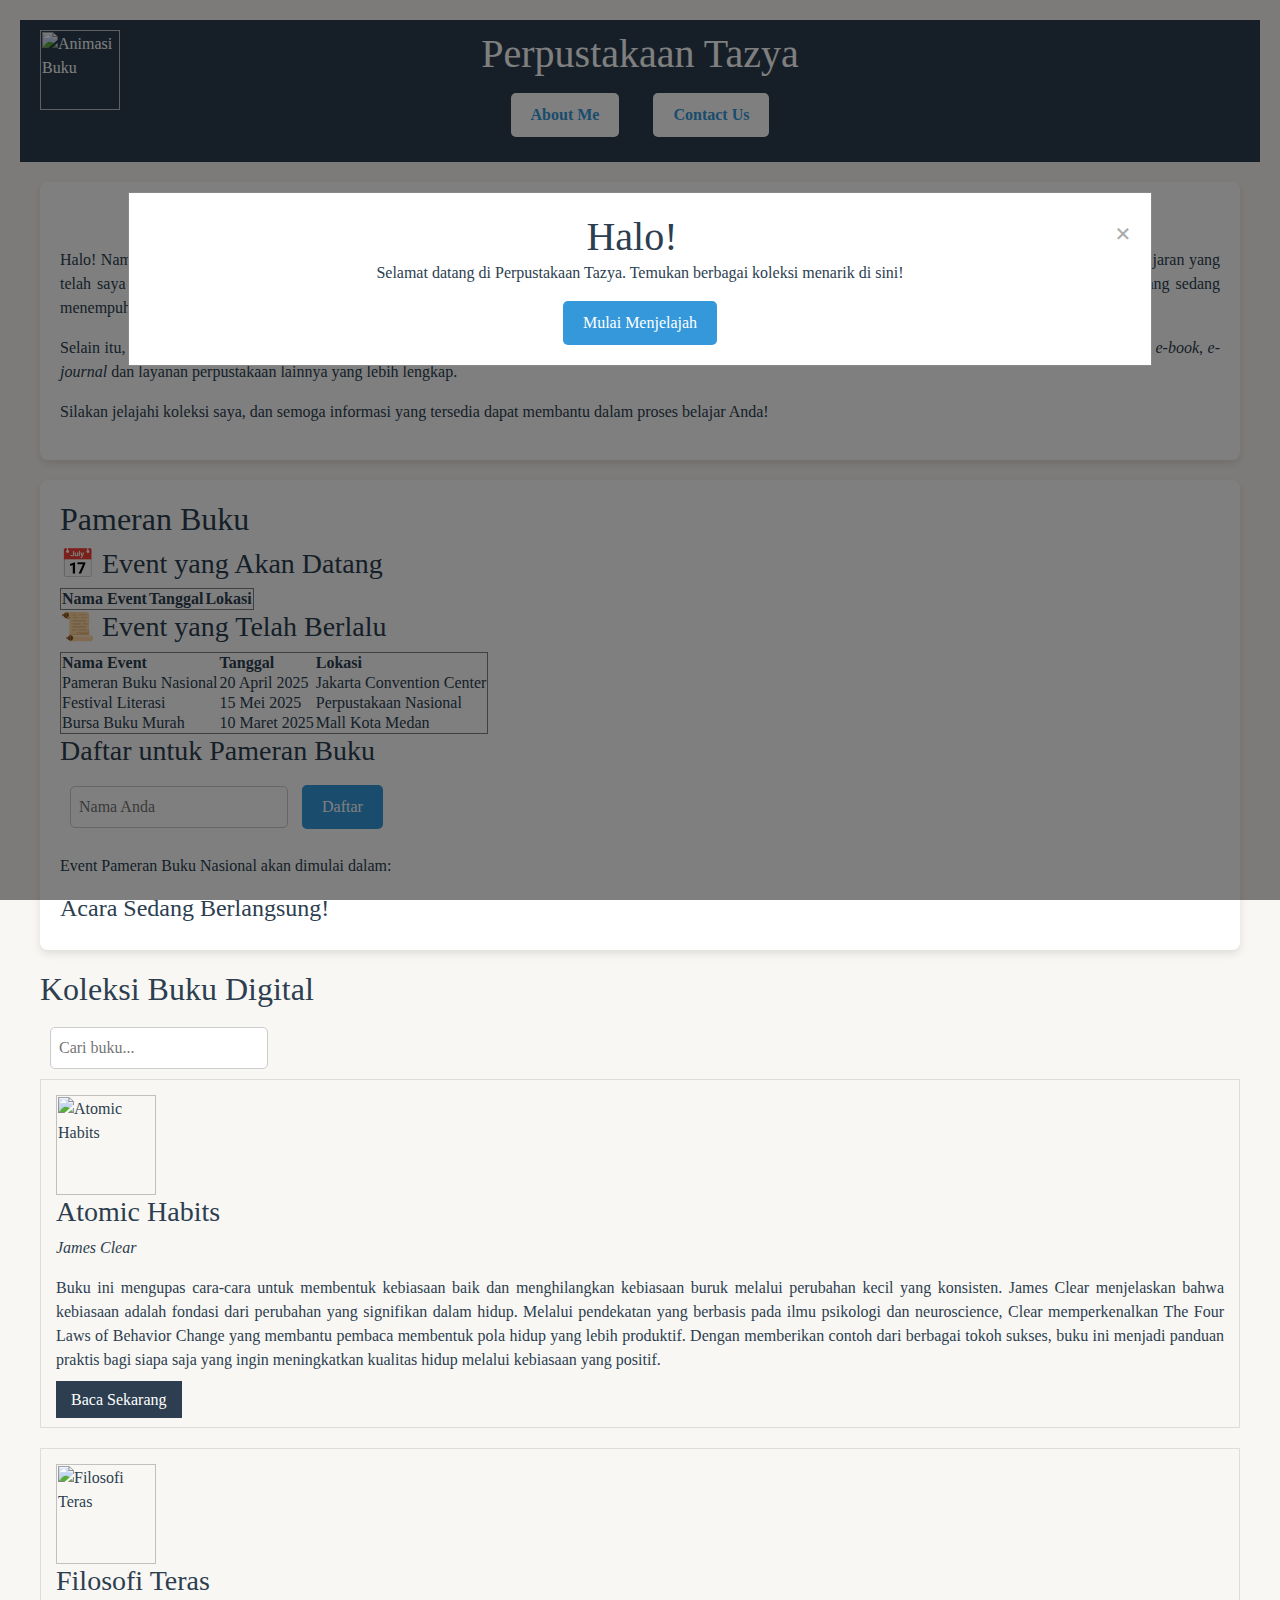
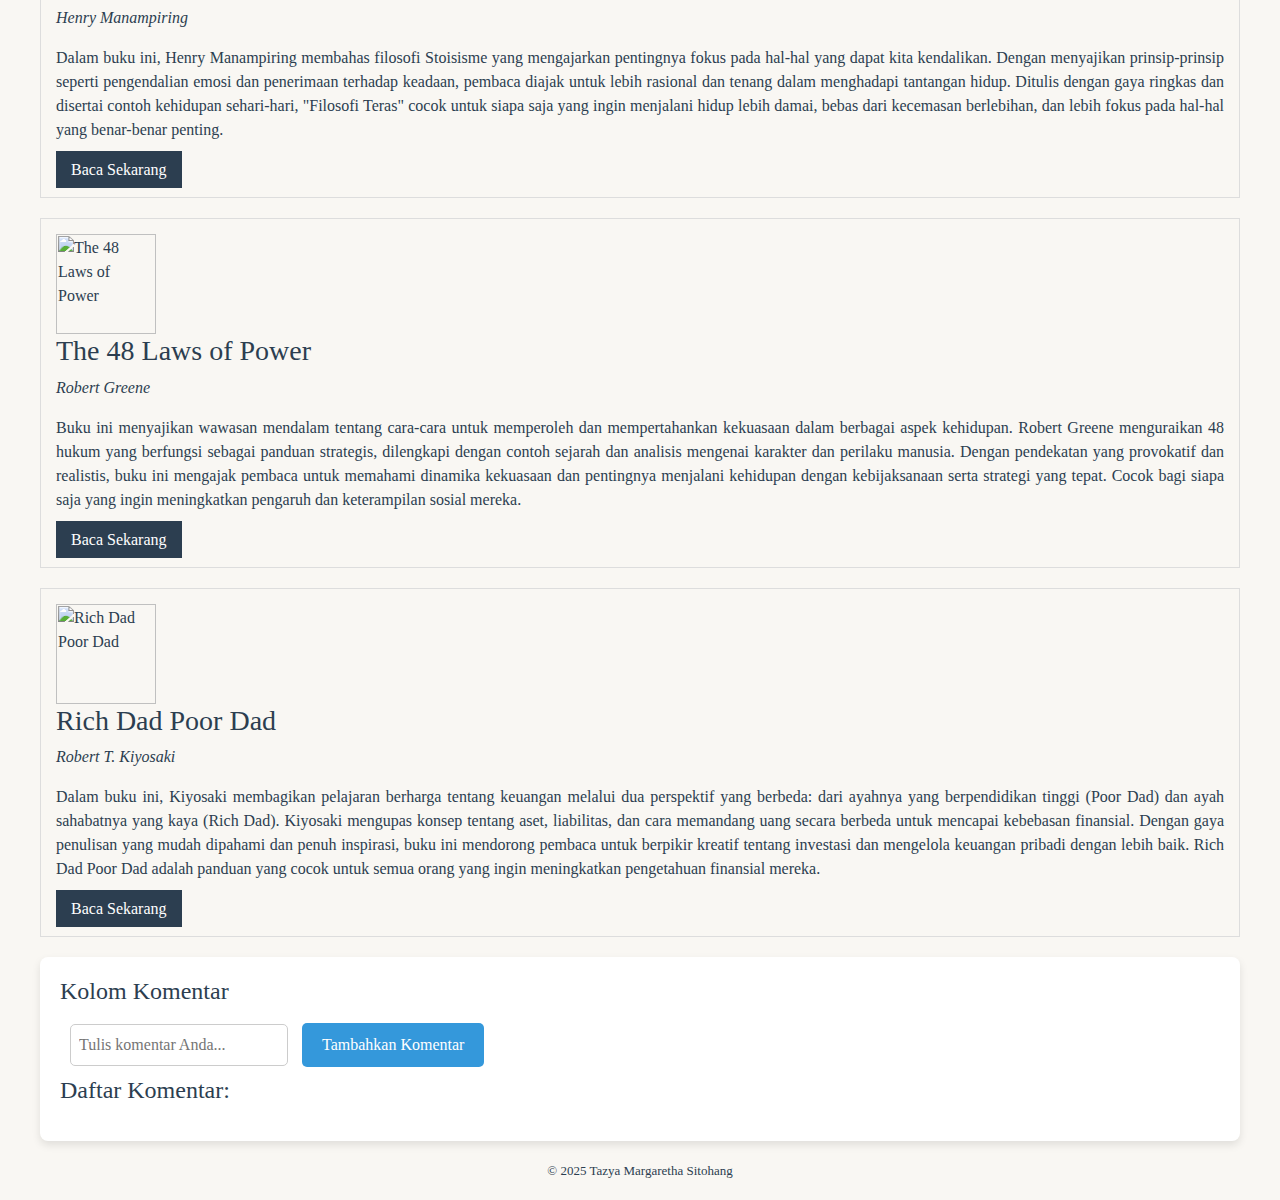
==== commit 86e78a9d: "Update index.html" ====
--- a/index.html
+++ b/index.html
@@ -18,10 +18,10 @@
     <header>
         <img src="https://media0.giphy.com/media/v1.Y2lkPTc5MGI3NjExNDhmaDlxOWYycHY4M250M3J6M2RseHI2bXd6ZWZzMWdreDRmNm91eCZlcD12MV9pbnRlcm5hbF9naWZfYnlfaWQmY3Q9Zw/Ec5RkrmARxPmTuXgrZ/giphy.gif" alt="Animasi Buku" class="gif-buku">
         <h1>Perpustakaan Tazya</h1>
-        <navbar>
+        <nav>
             <a href="about-me.html" target="_blank">About Me</a>
             <a href="contact-us.html" target="_blank">Contact Us</a>
-        </navbar>
+        </nav>
     </header>
     <div class="container">
     <h2 style="text-align: center;">Selamat Datang di Perpustakaan Personal Saya!</h2>
